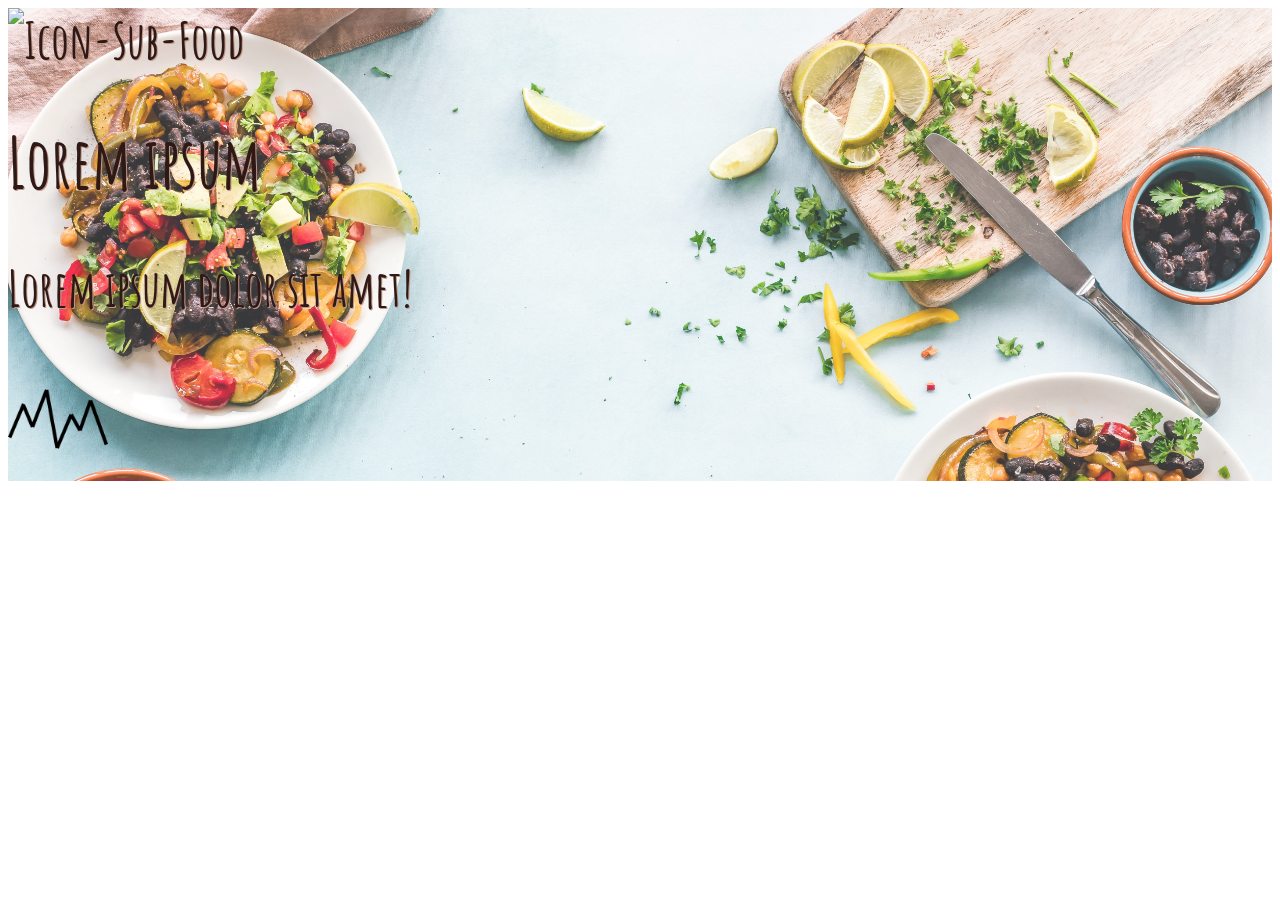
==== index.html @ 1dc1c9e0 "first commit" ====
<!doctype html>
<html lang="en" class="h-100">

  <head>
    <meta charset="UTF-8">
    <meta http-equiv="X-UA-Compatible" content="IE=edge">
    <meta name="viewport" content="width=device-width, initial-scale=1.0">
    <title>Cover</title>
    <!-- Google Fonts-->
    <link rel="preconnect" href="https://fonts.googleapis.com">
    <link rel="preconnect" href="https://fonts.gstatic.com" crossorigin>
    <link href="https://fonts.googleapis.com/css2?family=Amatic+SC:wght@400;700&family=Indie+Flower&family=Roboto:wght@100;400;700&display=swap" rel="stylesheet">
    <!-- CSS -->
    <link rel="stylesheet" href="index.css" >
    <!-- Bootstrap 5 -->
    <link href="https://cdn.jsdelivr.net/npm/bootstrap@5.0.2/dist/css/bootstrap.min.css" rel="stylesheet" integrity="sha384-EVSTQN3/azprG1Anm3QDgpJLIm9Nao0Yz1ztcQTwFspd3yD65VohhpuuCOmLASjC" crossorigin="anonymous">
    <!--Animate CSS-->
    <link rel="stylesheet" href="https://cdnjs.cloudflare.com/ajax/libs/animate.css/4.1.1/animate.min.css"/>
  </head>

  <body class="d-flex h-100 text-center">
    <div class="container-lg text-cover ">
      <img src="/img/icon-sub-food.png" class="rounded mx-auto d-block img-icon-cover" alt="Icon-Sub-Food">  
      <h1>Lorem ipsum</h1>
      <p>Lorem ipsum dolor sit amet!</p>
      <img src="/img/icon-botton-food.png" class="rounded mx-auto d-block img-icon-cover" alt="Icon-Sub-Food">        
    
      <footer class="mt-auto text-white-50">

      </footer>
    </div>
  </body>

</html>
---- index.css ----
/* Body */
body {
  position: relative; 
}

body::before {
  /* Apply opacity effect - "background-image" */
  position: absolute;
  content: "";
  top: 0px;
  right: 0px;
  bottom: 0px;
  left: 0px;
  /* "background-image" */
  background-image: url(/img/food-cover.jpg);
  background-size: cover;
  background-color: #040f13;
  opacity: 0.8;
}

.img-icon-cover {
  position: relative;
  width: 100px;
  height: auto;
}

/* Cover */
.text-cover {
  position: relative; /* Override background-image opacity */
  font-family: 'Amatic SC', cursive;
  font-weight: 600;
  font-size: 50px;
  color: #2e1916 !important;
  text-shadow: 1px 1px #bf9788 !important;
}

.text-cover h1 {
  font-size: 70px;
  font-weight: 800;
}

.text-cover p {
  /* Animation CSS */
  animation: rubberBand;
  animation-duration: 5s;
}
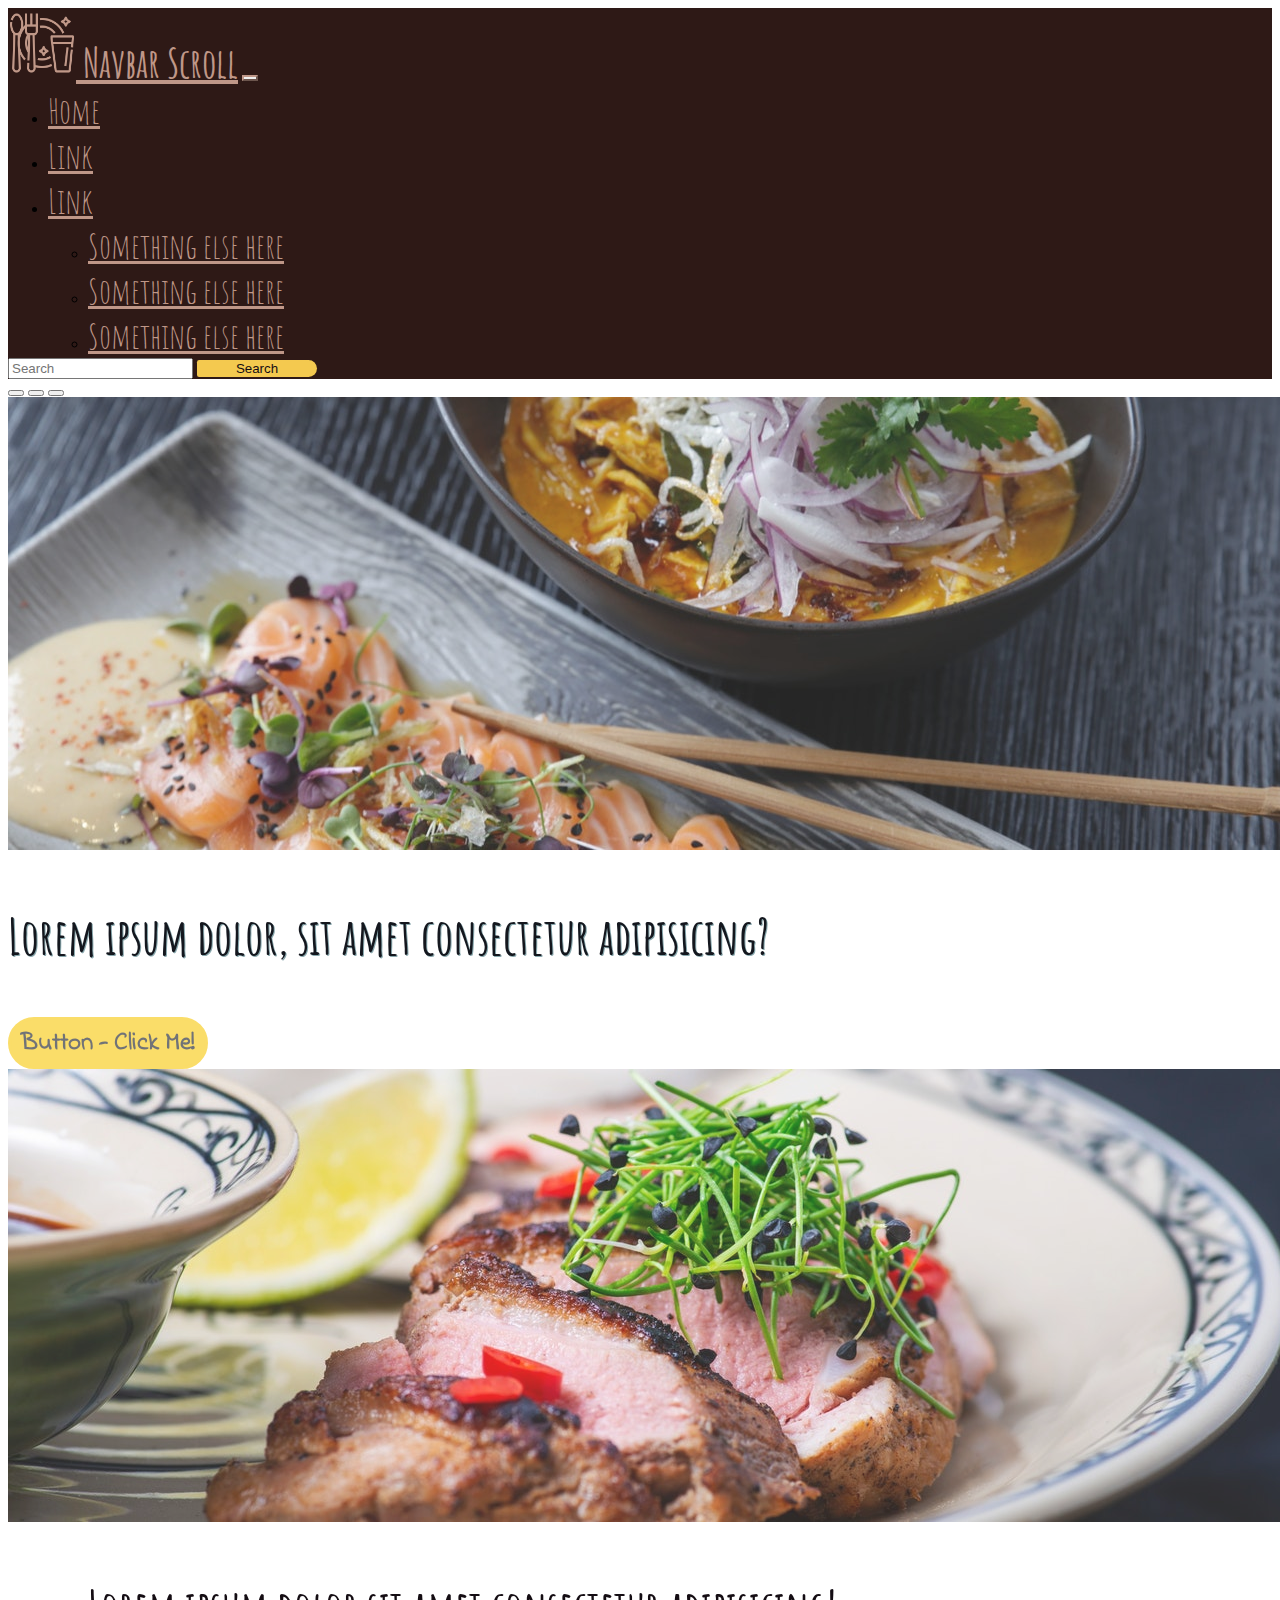
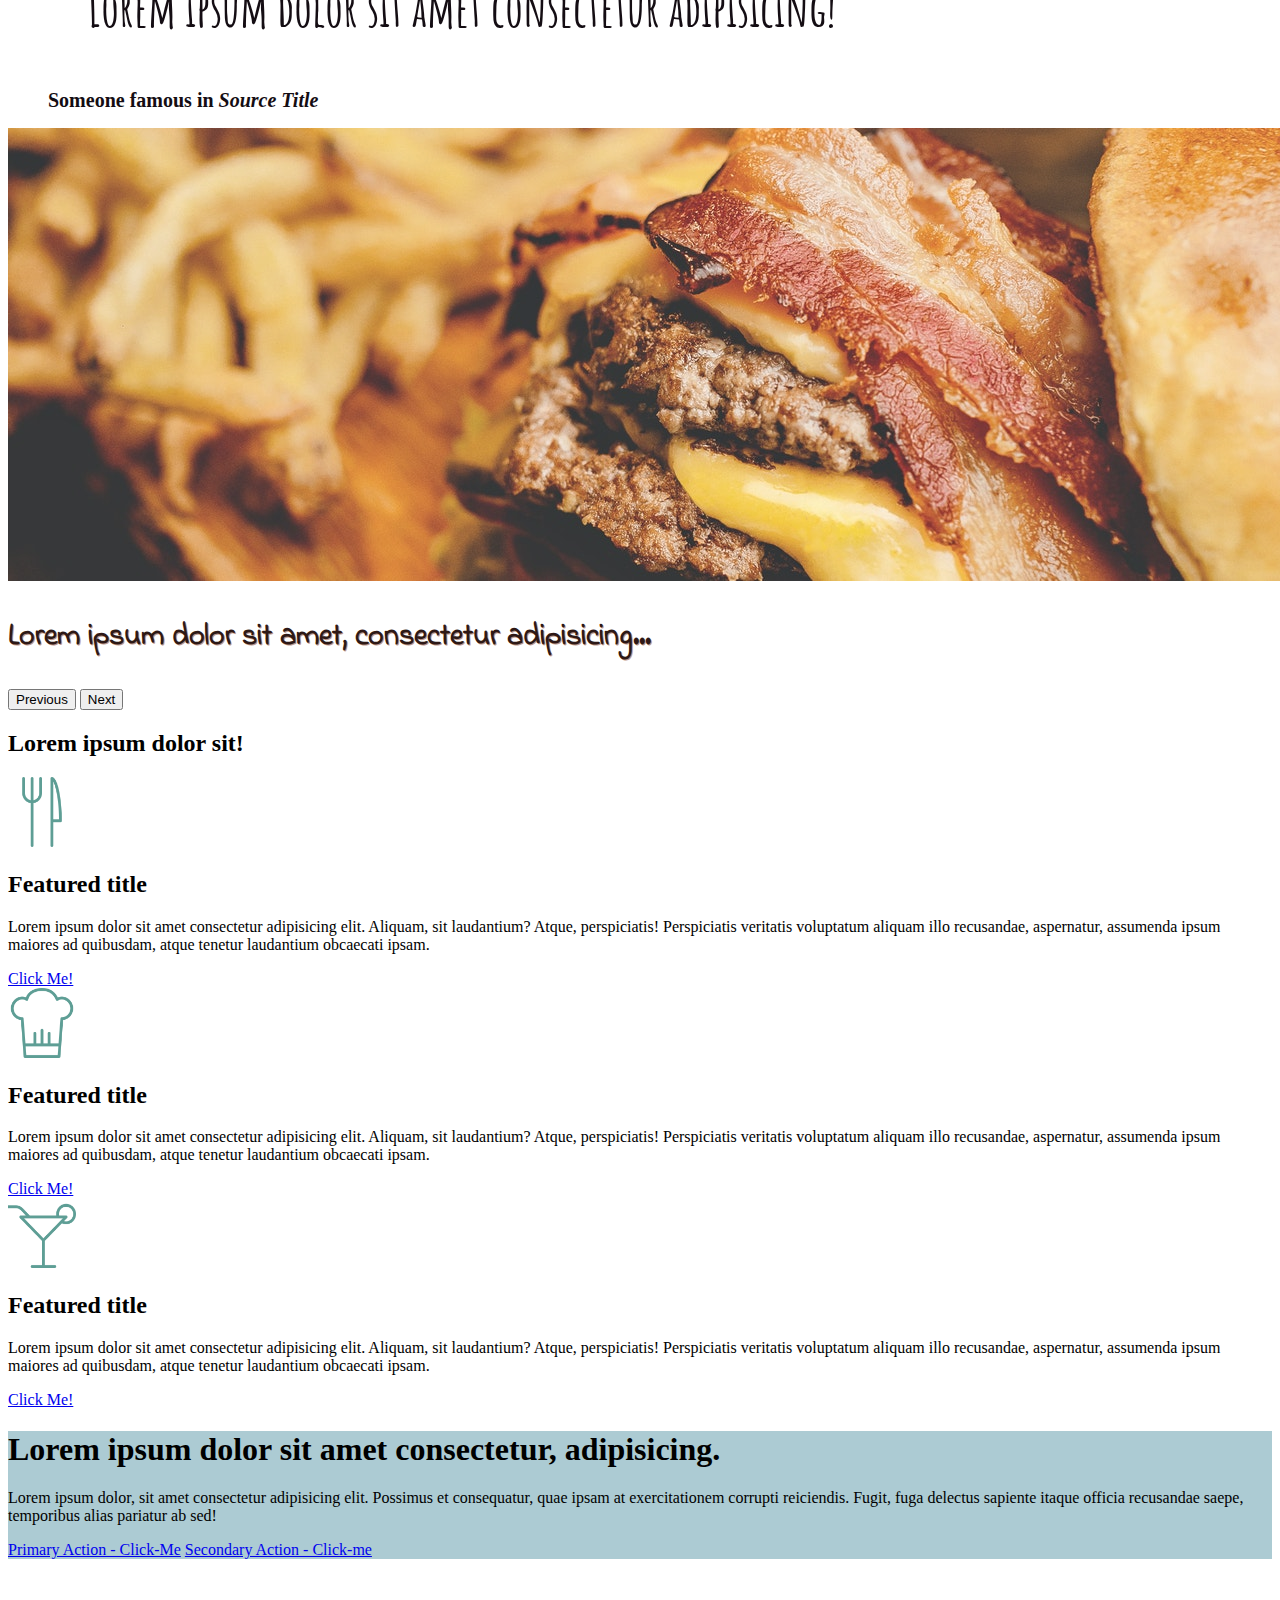
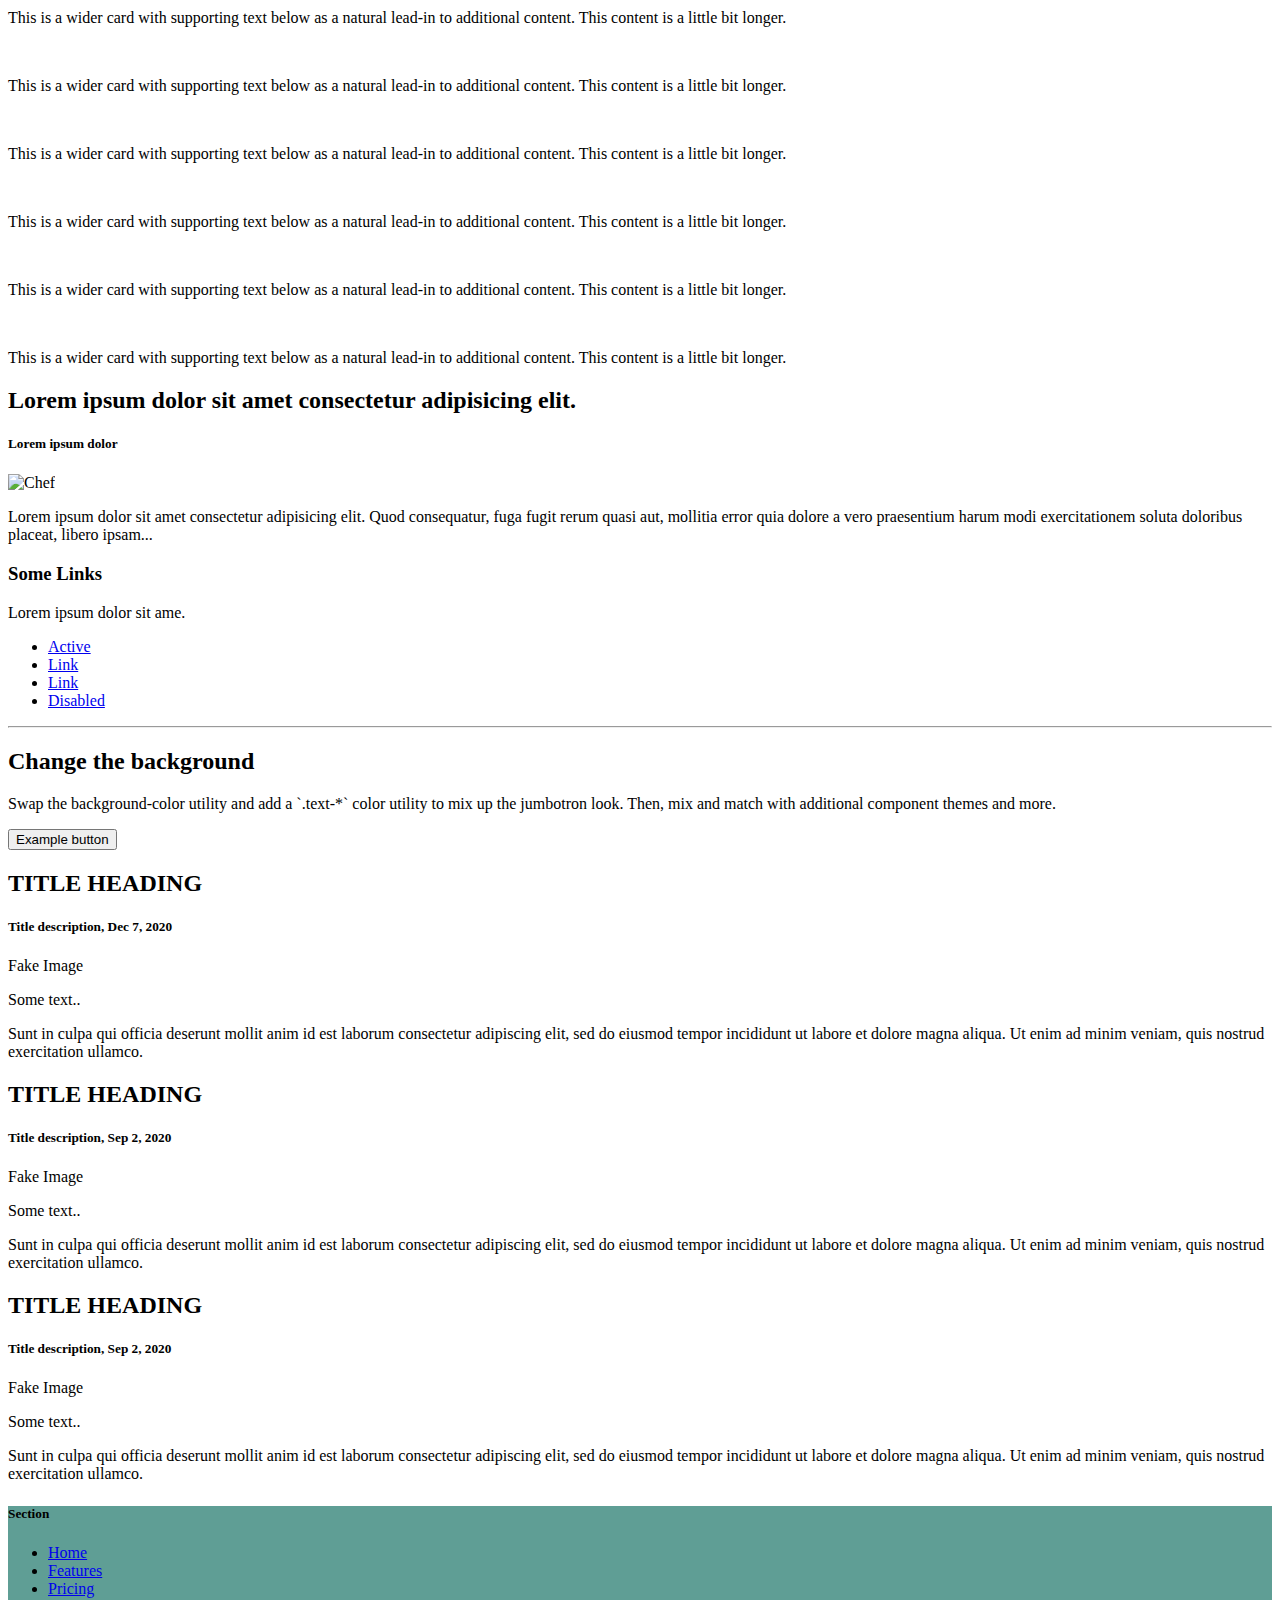
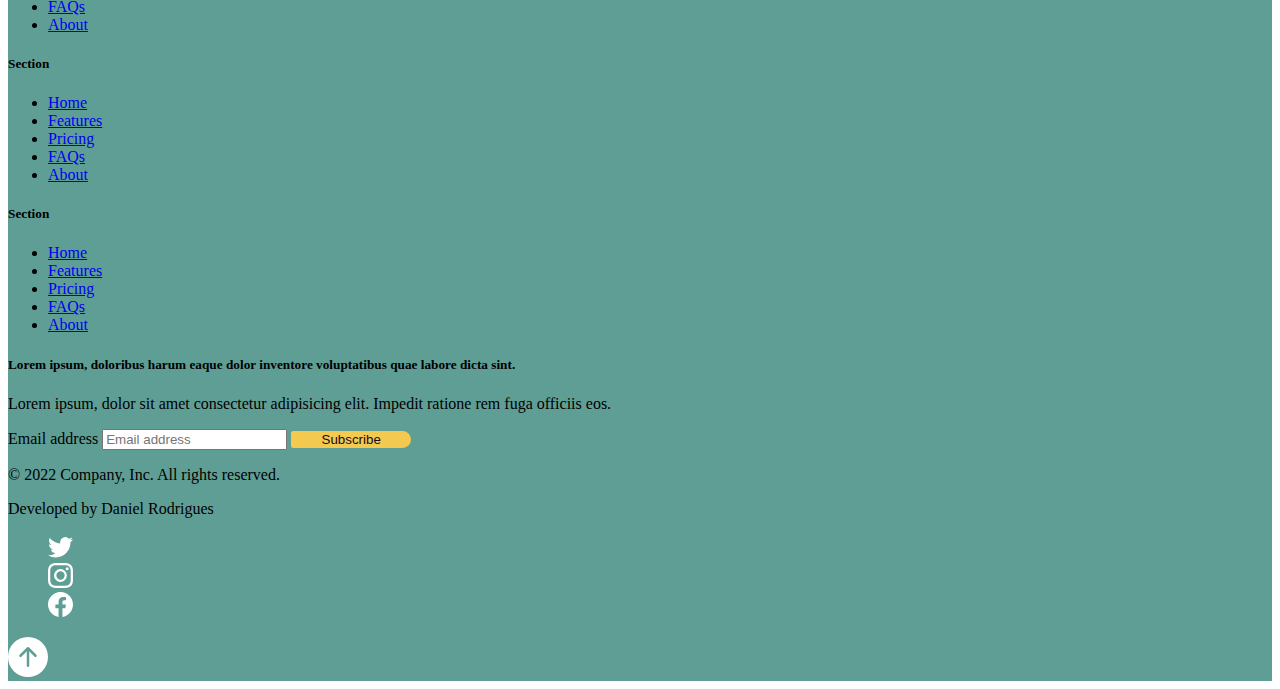
==== commit f7ee3ae5: "new columns" ====
--- a/index.html
+++ b/index.html
@@ -1,34 +1,376 @@
-<!doctype html>
-<html lang="en" class="h-100">
-
-  <head>
-    <meta charset="UTF-8">
-    <meta http-equiv="X-UA-Compatible" content="IE=edge">
-    <meta name="viewport" content="width=device-width, initial-scale=1.0">
-    <title>Cover</title>
-    <!-- Google Fonts-->
-    <link rel="preconnect" href="https://fonts.googleapis.com">
-    <link rel="preconnect" href="https://fonts.gstatic.com" crossorigin>
-    <link href="https://fonts.googleapis.com/css2?family=Amatic+SC:wght@400;700&family=Indie+Flower&family=Roboto:wght@100;400;700&display=swap" rel="stylesheet">
-    <!-- CSS -->
-    <link rel="stylesheet" href="index.css" >
-    <!-- Bootstrap 5 -->
-    <link href="https://cdn.jsdelivr.net/npm/bootstrap@5.0.2/dist/css/bootstrap.min.css" rel="stylesheet" integrity="sha384-EVSTQN3/azprG1Anm3QDgpJLIm9Nao0Yz1ztcQTwFspd3yD65VohhpuuCOmLASjC" crossorigin="anonymous">
-    <!--Animate CSS-->
-    <link rel="stylesheet" href="https://cdnjs.cloudflare.com/ajax/libs/animate.css/4.1.1/animate.min.css"/>
-  </head>
-
-  <body class="d-flex h-100 text-center">
-    <div class="container-lg text-cover ">
-      <img src="/img/icon-sub-food.png" class="rounded mx-auto d-block img-icon-cover" alt="Icon-Sub-Food">  
-      <h1>Lorem ipsum</h1>
-      <p>Lorem ipsum dolor sit amet!</p>
-      <img src="/img/icon-botton-food.png" class="rounded mx-auto d-block img-icon-cover" alt="Icon-Sub-Food">        
+<!DOCTYPE html>
+<html lang="en">
+
+<head>
+  <meta charset="UTF-8">
+  <meta http-equiv="X-UA-Compatible" content="IE=edge">
+  <meta name="viewport" content="width=device-width, initial-scale=1.0">
+  <title>Home</title>
+  <!-- Google Fonts-->
+  <link rel="preconnect" href="https://fonts.googleapis.com">
+  <link rel="preconnect" href="https://fonts.gstatic.com" crossorigin>
+  <link href="https://fonts.googleapis.com/css2?family=Amatic+SC:wght@400;700&family=Indie+Flower&display=swap" rel="stylesheet">
+  <!--CSS-->
+  <link rel="stylesheet" href="index.css">
+  <!-- Bootstrap 5 -->
+  <link href="https://cdn.jsdelivr.net/npm/bootstrap@5.0.2/dist/css/bootstrap.min.css" rel="stylesheet" integrity="sha384-EVSTQN3/azprG1Anm3QDgpJLIm9Nao0Yz1ztcQTwFspd3yD65VohhpuuCOmLASjC" crossorigin="anonymous">
+  <!-- Bootstrap Icons -->
+  <link rel="stylesheet" href="https://cdn.jsdelivr.net/npm/bootstrap-icons@1.8.3/font/bootstrap-icons.css">
+  <!--Animate CSS-->
+  <link rel="stylesheet" href="https://cdnjs.cloudflare.com/ajax/libs/animate.css/4.1.1/animate.min.css"/>
+</head>
+
+<body>
+  <!-- Nav -->
+  <nav class="navbar navbar-expand-lg">
+    <div class="container-fluid">
+      <a class="navbar-brand" href="#">
+        <img src="/img/icon-top-food.png" alt="Icon-Food" class="logo-nav-color" width="68" height="70">
+      </a>
+      <a class="navbar-brand" href="#">Navbar Scroll</a>
+      <button class="navbar-toggler" type="button" data-bs-toggle="collapse" data-bs-target="#navbarScroll" aria-controls="navbarScroll" aria-expanded="false" aria-label="Toggle navigation">
+        <span class="navbar-toggler-icon"></span>
+      </button>
+      <div class="collapse navbar-collapse" id="navbarScroll">
+        <ul class="navbar-nav me-auto my-2 my-lg-0 navbar-nav-scroll" style="--bs-scroll-height: 500px;">
+          <li class="nav-item">
+            <a class="nav-link" aria-current="page" href="#">Home</a>
+          </li>
+          <li class="nav-item">
+            <a class="nav-link" href="#">Link</a>
+          </li>
+          <li class="nav-item dropdown">
+            <a class="nav-link dropdown-toggle" href="#" id="navbarScrollingDropdown" role="button" data-bs-toggle="dropdown" aria-expanded="false">
+              Link
+            </a>
+            <ul class="dropdown-menu" aria-labelledby="navbarScrollingDropdown">
+              <li><a class="dropdown-item" href="#">Something else here</a></li>
+              <li><a class="dropdown-item" href="#">Something else here</a></li>
+              <li><a class="dropdown-item" href="#">Something else here</a></li>
+            </ul>
+          </li>
+        </ul>
+        <form class="d-flex">
+          <input class="form-control me-2" type="search" placeholder="Search" aria-label="Search">
+          <button class="btn-nav" type="submit">Search</button>
+        </form>
+      </div>
+    </div>
+  </nav>
+
+  <!-- Carousel -->
+  <div id="carouselExampleCaptions" class="carousel slide" data-bs-ride="false">
+    <div class="carousel-indicators">
+      <button type="button" data-bs-target="#carouselExampleCaptions" data-bs-slide-to="0" class="active" aria-current="true" aria-label="Slide 1"></button>
+      <button type="button" data-bs-target="#carouselExampleCaptions" data-bs-slide-to="1" aria-label="Slide 2"></button>
+      <button type="button" data-bs-target="#carouselExampleCaptions" data-bs-slide-to="2" aria-label="Slide 3"></button>
+    </div>
+    <div class="carousel-inner">
+      <div class="carousel-item active" data-bs-interval="8000">
+        <img src="/img/food-1.jpg" class="d-block w-100 img-carousel" alt="Food-1">
+        <div class="carousel-caption d-none d-md-block text-start text-carousel-1">
+          <p>Lorem ipsum dolor, sit amet consectetur adipisicing?</p>
+          <!-- Animate Css -->
+          <button type="button" class="button-carousel">
+            Button - Click Me!
+          </button>
+        </div>
+      </div>
+      <div class="carousel-item"  data-bs-interval="8000">
+        <img src="/img/food-2.jpg" class="d-block w-100 img-carousel" alt="Food-2">
+        <!-- Animate Css -->
+      </figure>
+      <div class="carousel-caption d-none d-md-block text-carousel-2">
+          <figure class="text-center">
+            <blockquote class="blockquote">
+              <p>Lorem ipsum dolor sit amet consectetur adipisicing!</p>
+            </blockquote>
+            <figcaption class="blockquote-footer">
+              Someone famous in <cite title="Source Title">Source Title</cite>
+            </figcaption>
+        </div>
+      </div>
+      <div class="carousel-item" data-bs-interval="8000">
+        <img src="/img/food-3.jpg" class="d-block w-100 img-carousel" alt="Food-3">
+        <!-- Animate Css -->
+        <div class="carousel-caption d-none d-md-block text-end text-carousel-3">
+          <p>Lorem ipsum dolor sit amet, consectetur adipisicing...</p>  
+        </div>
+      </div>
+    </div>
+    <button class="carousel-control-prev" type="button" data-bs-target="#carouselExampleCaptions" data-bs-slide="prev">
+      <span class="carousel-control-prev-icon" aria-hidden="true"></span>
+      <span class="visually-hidden">Previous</span>
+    </button>
+    <button class="carousel-control-next" type="button" data-bs-target="#carouselExampleCaptions" data-bs-slide="next">
+      <span class="carousel-control-next-icon" aria-hidden="true"></span>
+      <span class="visually-hidden">Next</span>
+    </button>
+  </div>
+
+  <main>
+    <!-- Animate Css -->
+    <div class="container px-4 py-5 animation-column">
+      <h2 class="pb-2 border-bottom">Lorem ipsum dolor sit!</h2>
+      <div class="row g-4 py-5 row-cols-1 row-cols-lg-3">
+        <div class="col d-flex align-items-start">
+          <div class="icon-square bg-light text-dark d-inline-flex align-items-center justify-content-center fs-4 flex-shrink-0 me-3">
+            <img src="/img/knife-icon.png" alt="Knife" class="icon-column-color" width="68" height="70">
+          </div>
+          <div>
+            <h2>Featured title</h2>
+            <p>Lorem ipsum dolor sit amet consectetur adipisicing elit. Aliquam, sit laudantium? Atque, perspiciatis! Perspiciatis veritatis voluptatum aliquam illo recusandae, aspernatur, assumenda ipsum maiores ad quibusdam, atque tenetur laudantium obcaecati ipsam.</p>
+            
+            <a href="#" class="btn btn-warning">
+              Click Me!
+            </a>
+          </div>
+        </div>
+        <div class="col d-flex align-items-start">
+          <div class="icon-square bg-light text-dark d-inline-flex align-items-center justify-content-center fs-4 flex-shrink-0 me-3">
+          <img src="/img/chef-icon.png" alt="Cocktail" class="icon-column-color" width="68" height="70">
+          </div>
+          <div>
+            <h2>Featured title</h2>
+            <p>Lorem ipsum dolor sit amet consectetur adipisicing elit. Aliquam, sit laudantium? Atque, perspiciatis! Perspiciatis veritatis voluptatum aliquam illo recusandae, aspernatur, assumenda ipsum maiores ad quibusdam, atque tenetur laudantium obcaecati ipsam.</p>
+            <a href="#" class="btn btn-warning">
+              Click Me!
+            </a>
+          </div>
+        </div>
+        <div class="col d-flex align-items-start">
+          <div class="icon-square bg-light text-dark d-inline-flex align-items-center justify-content-center fs-4 flex-shrink-0 me-3">
+            <img src="/img/cocktail-icon.png" alt="Knife" class="icon-column-color" width="68" height="70">
+          </div>
+          <div>
+            <h2>Featured title</h2>
+            <p>Lorem ipsum dolor sit amet consectetur adipisicing elit. Aliquam, sit laudantium? Atque, perspiciatis! Perspiciatis veritatis voluptatum aliquam illo recusandae, aspernatur, assumenda ipsum maiores ad quibusdam, atque tenetur laudantium obcaecati ipsam.</p>
+            <a href="#" class="btn btn-warning">
+              Click Me!
+            </a>
+          </div>
+        </div>
+      </div>
+    </div>
+
+    <section class="py-5 text-center container-fluid section-bg">
+      <div class="row py-lg-5">
+        <div class="col-lg-6 col-md-8 mx-auto">
+          <h1 class="fw-light">Lorem ipsum dolor sit amet consectetur, adipisicing.</h1>
+          <p class="lead text-muted">Lorem ipsum dolor, sit amet consectetur adipisicing elit. Possimus et consequatur, quae ipsam at exercitationem corrupti reiciendis. Fugit, fuga delectus sapiente itaque officia recusandae saepe, temporibus alias pariatur ab sed!</p>
+          <p>
+            <a href="#" class="btn btn-primary my-2">Primary Action - Click-Me</a>
+            <a href="#" class="btn btn-secondary my-2">Secondary Action - Click-me</a>
+          </p>
+        </div>
+      </div>
+    </section>
+
+    <div class="album py-5 bg-light">
+      <div class="container">
+
+        <div class="row row-cols-1 row-cols-sm-2 row-cols-md-3 g-3">
+          <div class="col">
+            <div class="card shadow-sm">
+              <img src="https://images.pexels.com/photos/4877842/pexels-photo-4877842.jpeg?auto=compress&cs=tinysrgb&w=600&lazy=load" alt="">
+
+              <div class="card-body">
+                <p class="card-text">This is a wider card with supporting text below as a natural lead-in to additional content. This content is a little bit longer.</p>
+              </div>
+            </div>
+          </div>
+          <div class="col">
+            <div class="card shadow-sm">
+              <img src="https://images.pexels.com/photos/6213687/pexels-photo-6213687.jpeg?auto=compress&cs=tinysrgb&w=600&lazy=load" alt="">
+
+              <div class="card-body">
+                <p class="card-text">This is a wider card with supporting text below as a natural lead-in to additional content. This content is a little bit longer.</p>
+              </div>
+            </div>
+          </div>
+          <div class="col">
+            <div class="card shadow-sm">
+              <img src="https://images.pexels.com/photos/2878741/pexels-photo-2878741.jpeg?auto=compress&cs=tinysrgb&w=600&lazy=load" alt="">
+
+              <div class="card-body">
+                <p class="card-text">This is a wider card with supporting text below as a natural lead-in to additional content. This content is a little bit longer.</p>
+              </div>
+            </div>
+          </div>
+
+          <div class="col">
+            <div class="card shadow-sm">
+              <img src="https://images.pexels.com/photos/2403391/pexels-photo-2403391.jpeg?auto=compress&cs=tinysrgb&w=1260&h=750&dpr=1" alt="">
+
+              <div class="card-body">
+                <p class="card-text">This is a wider card with supporting text below as a natural lead-in to additional content. This content is a little bit longer.</p>
+              </div>
+            </div>
+          </div>
+          <div class="col">
+            <div class="card shadow-sm">
+              <img src="https://images.pexels.com/photos/3434523/pexels-photo-3434523.jpeg?auto=compress&cs=tinysrgb&w=600&lazy=load" alt="">
+
+              <div class="card-body">
+                <p class="card-text">This is a wider card with supporting text below as a natural lead-in to additional content. This content is a little bit longer.</p>
+              </div>
+            </div>
+          </div>
+          <div class="col">
+            <div class="card shadow-sm">
+              <img src="https://images.pexels.com/photos/6150926/pexels-photo-6150926.jpeg?auto=compress&cs=tinysrgb&w=600&lazy=load" alt="">
+
+              <div class="card-body">
+                <p class="card-text">This is a wider card with supporting text below as a natural lead-in to additional content. This content is a little bit longer.</p>
+              </div>
+            </div>
+          </div>
+        </div>
+      </div>
+    </div>
+    <div class="container mt-5">
+      <div class="row">
+        <div class="col-sm-4">
+          <h2>Lorem ipsum dolor sit amet consectetur adipisicing elit. </h2>
+          <h5>Lorem ipsum dolor </h5>
+          <div class="fakeimg">
+            <img class="img-fluid mx-auto d-block" src="https://images.pexels.com/photos/3814446/pexels-photo-3814446.jpeg?auto=compress&cs=tinysrgb&w=400" alt="Chef">
+          </div>
+          <p>Lorem ipsum dolor sit amet consectetur adipisicing elit. Quod consequatur, fuga fugit rerum quasi aut, mollitia error quia dolore a vero praesentium harum modi exercitationem soluta doloribus placeat, libero ipsam...</p>
+          <h3 class="mt-4">Some Links</h3>
+          <p>Lorem ipsum dolor sit ame.</p>
+          <ul class="nav nav-pills flex-column">
+            <li class="nav-item">
+              <a class="nav-link active" href="#">Active</a>
+            </li>
+            <li class="nav-item">
+              <a class="nav-link" href="#">Link</a>
+            </li>
+            <li class="nav-item">
+              <a class="nav-link" href="#">Link</a>
+            </li>
+            <li class="nav-item">
+              <a class="nav-link disabled" href="#">Disabled</a>
+            </li>
+          </ul>
+          <hr class="d-sm-none">
+        </div>
+        <div class="col-sm-8">
+          <div class="p-5 text-white bg-dark rounded-3">
+            <h2>Change the background</h2>
+            <p>Swap the background-color utility and add a `.text-*` color utility to mix up the jumbotron look. Then, mix and match with additional component themes and more.</p>
+            <button class="btn btn-outline-light" type="button">Example button</button>
+          </div>
+          
+          <h2>TITLE HEADING</h2>
+          <h5>Title description, Dec 7, 2020</h5>
+          <div class="fakeimg">Fake Image</div>
+          <p>Some text..</p>
+          <p>Sunt in culpa qui officia deserunt mollit anim id est laborum consectetur adipiscing elit, sed do eiusmod tempor incididunt ut labore et dolore magna aliqua. Ut enim ad minim veniam, quis nostrud exercitation ullamco.</p>
+          
+          <h2 class="mt-5">TITLE HEADING</h2>
+          <h5>Title description, Sep 2, 2020</h5>
+          <div class="fakeimg">Fake Image</div>
+          <p>Some text..</p>
+          <p>Sunt in culpa qui officia deserunt mollit anim id est laborum consectetur adipiscing elit, sed do eiusmod tempor incididunt ut labore et dolore magna aliqua. Ut enim ad minim veniam, quis nostrud exercitation ullamco.</p>
+          
+          <h2 class="mt-5">TITLE HEADING</h2>
+          <h5>Title description, Sep 2, 2020</h5>
+          <div class="fakeimg">Fake Image</div>
+          <p>Some text..</p>
+          <p>Sunt in culpa qui officia deserunt mollit anim id est laborum consectetur adipiscing elit, sed do eiusmod tempor incididunt ut labore et dolore magna aliqua. Ut enim ad minim veniam, quis nostrud exercitation ullamco.</p>
+        </div>
+      </div>
+    </div>
+  </main>
+
+  <!-- Footer -->
+  <footer class="footer-bg text-white">
+    <div class="container">
+      <footer class="py-5">
+        <div class="row">
+          <div class="col-6 col-md-2 mb-3">
+            <h5>Section</h5>
+            <ul class="nav flex-column">
+              <li class="nav-item mb-2"><a href="#" class="nav-link p-0 text-white">Home</a></li>
+              <li class="nav-item mb-2"><a href="#" class="nav-link p-0 text-white">Features</a></li>
+              <li class="nav-item mb-2"><a href="#" class="nav-link p-0 text-white">Pricing</a></li>
+              <li class="nav-item mb-2"><a href="#" class="nav-link p-0 text-white">FAQs</a></li>
+              <li class="nav-item mb-2"><a href="#" class="nav-link p-0 text-white">About</a></li>
+            </ul>
+          </div>
     
-      <footer class="mt-auto text-white-50">
-
-      </footer>
-    </div>
-  </body>
-
-</html>
+          <div class="col-6 col-md-2 mb-3">
+            <h5>Section</h5>
+            <ul class="nav flex-column">
+              <li class="nav-item mb-2"><a href="#" class="nav-link p-0 text-white">Home</a></li>
+              <li class="nav-item mb-2"><a href="#" class="nav-link p-0 text-white">Features</a></li>
+              <li class="nav-item mb-2"><a href="#" class="nav-link p-0 text-white">Pricing</a></li>
+              <li class="nav-item mb-2"><a href="#" class="nav-link p-0 text-white">FAQs</a></li>
+              <li class="nav-item mb-2"><a href="#" class="nav-link p-0 text-white">About</a></li>
+            </ul>
+          </div>
+    
+          <div class="col-6 col-md-2 mb-3">
+            <h5>Section</h5>
+            <ul class="nav flex-column">
+              <li class="nav-item mb-2"><a href="#" class="nav-link p-0 text-white">Home</a></li>
+              <li class="nav-item mb-2"><a href="#" class="nav-link p-0 text-white">Features</a></li>
+              <li class="nav-item mb-2"><a href="#" class="nav-link p-0 text-white">Pricing</a></li>
+              <li class="nav-item mb-2"><a href="#" class="nav-link p-0 text-white">FAQs</a></li>
+              <li class="nav-item mb-2"><a href="#" class="nav-link p-0 text-white">About</a></li>
+            </ul>
+          </div>
+    
+          <div class="col-md-5 offset-md-1 mb-3">
+            <form>
+              <h5>Lorem ipsum, doloribus harum eaque dolor inventore voluptatibus quae labore dicta sint.</h5>
+              <p>Lorem ipsum, dolor sit amet consectetur adipisicing elit. Impedit ratione rem fuga officiis eos.</p>
+              <div class="d-flex flex-column flex-sm-row w-100 gap-2">
+                <label for="newsletter1" class="visually-hidden">Email address</label>
+                <input id="newsletter1" type="text" class="form-control" placeholder="Email address">
+                <button class="btn-footer" type="button">Subscribe</button>
+              </div>
+            </form>
+          </div>
+        </div>
+        
+        <div class="d-flex flex-column flex-sm-row justify-content-between py-4 my-4 border-top">
+          <p>&copy; 2022 Company, Inc. All rights reserved.</p>          
+          <div class="d-flex"><p>Developed by Daniel Rodrigues</p></div>
+          <ul class="d-flex list-unstyled">
+              <li class="ms-3" style="list-style-type:none;">
+                <a href="#">
+                  <svg xmlns="http://www.w3.org/2000/svg" width="25" height="25" fill="white" class="bi bi-twitter" viewBox="0 0 16 16">
+                    <path d="M5.026 15c6.038 0 9.341-5.003 9.341-9.334 0-.14 0-.282-.006-.422A6.685 6.685 0 0 0 16 3.542a6.658 6.658 0 0 1-1.889.518 3.301 3.301 0 0 0 1.447-1.817 6.533 6.533 0 0 1-2.087.793A3.286 3.286 0 0 0 7.875 6.03a9.325 9.325 0 0 1-6.767-3.429 3.289 3.289 0 0 0 1.018 4.382A3.323 3.323 0 0 1 .64 6.575v.045a3.288 3.288 0 0 0 2.632 3.218 3.203 3.203 0 0 1-.865.115 3.23 3.23 0 0 1-.614-.057 3.283 3.283 0 0 0 3.067 2.277A6.588 6.588 0 0 1 .78 13.58a6.32 6.32 0 0 1-.78-.045A9.344 9.344 0 0 0 5.026 15z"/>
+                  </svg>
+                </a>  
+              </li>
+              <li class="ms-3" style="list-style-type:none">
+                <a href="#">
+                  <svg xmlns="http://www.w3.org/2000/svg" width="25" height="25" fill="white" class="bi bi-twitter" viewBox="0 0 16 16">
+                    <path d="M8 0C5.829 0 5.556.01 4.703.048 3.85.088 3.269.222 2.76.42a3.917 3.917 0 0 0-1.417.923A3.927 3.927 0 0 0 .42 2.76C.222 3.268.087 3.85.048 4.7.01 5.555 0 5.827 0 8.001c0 2.172.01 2.444.048 3.297.04.852.174 1.433.372 1.942.205.526.478.972.923 1.417.444.445.89.719 1.416.923.51.198 1.09.333 1.942.372C5.555 15.99 5.827 16 8 16s2.444-.01 3.298-.048c.851-.04 1.434-.174 1.943-.372a3.916 3.916 0 0 0 1.416-.923c.445-.445.718-.891.923-1.417.197-.509.332-1.09.372-1.942C15.99 10.445 16 10.173 16 8s-.01-2.445-.048-3.299c-.04-.851-.175-1.433-.372-1.941a3.926 3.926 0 0 0-.923-1.417A3.911 3.911 0 0 0 13.24.42c-.51-.198-1.092-.333-1.943-.372C10.443.01 10.172 0 7.998 0h.003zm-.717 1.442h.718c2.136 0 2.389.007 3.232.046.78.035 1.204.166 1.486.275.373.145.64.319.92.599.28.28.453.546.598.92.11.281.24.705.275 1.485.039.843.047 1.096.047 3.231s-.008 2.389-.047 3.232c-.035.78-.166 1.203-.275 1.485a2.47 2.47 0 0 1-.599.919c-.28.28-.546.453-.92.598-.28.11-.704.24-1.485.276-.843.038-1.096.047-3.232.047s-2.39-.009-3.233-.047c-.78-.036-1.203-.166-1.485-.276a2.478 2.478 0 0 1-.92-.598 2.48 2.48 0 0 1-.6-.92c-.109-.281-.24-.705-.275-1.485-.038-.843-.046-1.096-.046-3.233 0-2.136.008-2.388.046-3.231.036-.78.166-1.204.276-1.486.145-.373.319-.64.599-.92.28-.28.546-.453.92-.598.282-.11.705-.24 1.485-.276.738-.034 1.024-.044 2.515-.045v.002zm4.988 1.328a.96.96 0 1 0 0 1.92.96.96 0 0 0 0-1.92zm-4.27 1.122a4.109 4.109 0 1 0 0 8.217 4.109 4.109 0 0 0 0-8.217zm0 1.441a2.667 2.667 0 1 1 0 5.334 2.667 2.667 0 0 1 0-5.334z"/>
+                  </svg>
+                </a>  
+              </li>
+              <li class="ms-3" style="list-style-type:none">
+                <a href="#">
+                  <svg xmlns="http://www.w3.org/2000/svg" width="25" height="25" fill="white" class="bi bi-twitter" viewBox="0 0 16 16">
+                    <path d="M16 8.049c0-4.446-3.582-8.05-8-8.05C3.58 0-.002 3.603-.002 8.05c0 4.017 2.926 7.347 6.75 7.951v-5.625h-2.03V8.05H6.75V6.275c0-2.017 1.195-3.131 3.022-3.131.876 0 1.791.157 1.791.157v1.98h-1.009c-.993 0-1.303.621-1.303 1.258v1.51h2.218l-.354 2.326H9.25V16c3.824-.604 6.75-3.934 6.75-7.951z"/>
+                  </svg>
+                </a>  
+              </li>
+            </ul>
+        </div>
+        <div class="d-flex justify-content-start">
+          <a href="#"><svg xmlns="http://www.w3.org/2000/svg" width="40" height="40" fill="white" class="bi bi-arrow-up-circle-fill" viewBox="0 0 16 16">
+            <path d="M16 8A8 8 0 1 0 0 8a8 8 0 0 0 16 0zm-7.5 3.5a.5.5 0 0 1-1 0V5.707L5.354 7.854a.5.5 0 1 1-.708-.708l3-3a.5.5 0 0 1 .708 0l3 3a.5.5 0 0 1-.708.708L8.5 5.707V11.5z"/>
+          </svg></a>
+        </div>
+    </div>
+  </footer>
+
+  <!-- Bootstrap 5 -->
+  <script src="https://cdn.jsdelivr.net/npm/bootstrap@5.0.2/dist/js/bootstrap.bundle.min.js" integrity="sha384-MrcW6ZMFYlzcLA8Nl+NtUVF0sA7MsXsP1UyJoMp4YLEuNSfAP+JcXn/tWtIaxVXM" crossorigin="anonymous"></script>  
+</body>
+</html>--- a/index.css
+++ b/index.css
@@ -1,47 +1,188 @@
-/* Body */
-body {
-  position: relative; 
+/* Navbar */
+.navbar {
+  background: #2e1916;
 }
 
-body::before {
-  /* Apply opacity effect - "background-image" */
-  position: absolute;
-  content: "";
-  top: 0px;
-  right: 0px;
-  bottom: 0px;
-  left: 0px;
-  /* "background-image" */
-  background-image: url(/img/food-cover.jpg);
-  background-size: cover;
-  background-color: #040f13;
-  opacity: 0.8;
+.logo-nav-color {
+  /* Reference: #bf9788 */
+  filter: invert(69%) sepia(31%) saturate(333%) hue-rotate(331deg) brightness(89%) contrast(80%);
 }
 
-.img-icon-cover {
-  position: relative;
-  width: 100px;
-  height: auto;
+.logo-nav-color:hover {
+  /* Reference: #f4c94f */
+  filter: invert(90%) sepia(47%) saturate(4400%) hue-rotate(318deg) brightness(103%) contrast(91%);;
 }
 
-/* Cover */
-.text-cover {
-  position: relative; /* Override background-image opacity */
+a.navbar-brand {
+  font-family: 'Amatic SC', cursive;
+  color: #bf9788;
+  font-size: 40px;
+  font-weight: 800;
+}
+
+a.navbar-brand:hover {
+  color: #f4c94f;
+}
+
+.navbar .navbar-nav {
+  margin: 0 auto;
+}
+
+.navbar .nav-item a {
+  font-family: 'Amatic SC', cursive;
+  color: #bf9788;
+  font-size: 35px;
+  font-weight: 500;
+}
+
+.nav-item a:hover  {
+  color: #f4c94f;
+}
+
+.navbar .dropdown-menu.show{
+  background-color: rgba(46, 25, 22, 0.8);
+  border: none;
+}
+
+.dropdown-item:hover {
+  background-color: rgba(0, 0, 0, 0.2) !important;  
+}
+
+.navbar-toggler-icon {
+  /* Button - Hamburguer */
+  background-image: url("data:image/svg+xml;charset=utf8,%3Csvg viewBox='0 0 32 32' xmlns='http://www.w3.org/2000/svg'%3E%3Cpath stroke='rgba(191, 151, 136, 1)' stroke-width='2' stroke-linecap='round' stroke-miterlimit='10' d='M4 8h24M4 16h24M4 24h24'/%3E%3C/svg%3E");
+}
+
+button.navbar-toggler {
+  /* Button - Hamburguer */
+  border-color: #bf9788;
+  box-shadow: none !important;
+}
+
+.btn-nav {
+  background-color:#f4c94f;
+  color: #140d13;
+  width: 120px;
+  border: none;
+  border-radius: 10px 40px 40px 10px;
+}
+
+.btn-nav:hover {
+  background-color:#eeb10b ;
+} 
+
+.btn-nav:active {
+  background-color: #b49130;
+  box-shadow: 3px 2px 2px #6e6b6e;
+  transform: scale(0.98);  
+}
+
+/* Carousel */
+.text-carousel-1 p {
   font-family: 'Amatic SC', cursive;
   font-weight: 600;
   font-size: 50px;
-  color: #2e1916 !important;
-  text-shadow: 1px 1px #bf9788 !important;
+  color: #14171e;
+  text-shadow: 1px 1px #89a8ae;
 }
 
-.text-cover h1 {
-  font-size: 70px;
-  font-weight: 800;
-}
-
-.text-cover p {
+.text-carousel-2 p {
+  font-family: 'Amatic SC', cursive;
+  font-weight: 600;
+  font-size: 50px;
+  color: #140d13;
   /* Animation CSS */
-  animation: rubberBand;
+  animation: fadeInDown;
   animation-duration: 5s;
 }
 
+.blockquote-footer {
+  color: #140d13 !important;
+  font-size: 20px !important;
+  font-weight: 600;
+  /* Animation CSS */
+  animation: fadeInDown;
+  animation-duration: 5s;
+}
+
+.text-carousel-3 p {
+  font-family: 'Indie Flower', cursive;
+  font-weight: 600;
+  font-size: 30px;
+  color: #2e1916;
+  text-shadow: 1px 1px #bf9788;
+  /* Animation CSS */
+  animation: bounceInRight;
+  animation-duration: 5s;
+}
+
+.img-carousel {
+  opacity: 0.85;
+}
+
+.button-carousel {
+  padding: 5px 10px;
+  border-radius: 40px;
+  border: solid 3px #f7c706;
+  color: #14171e;
+  background: #f7c706;
+  opacity: 0.6;
+  font-family: 'Indie Flower', cursive;
+  font-weight: 800; 
+  font-size: 25px;  
+  /* Animation CSS */
+  animation: bounceInLeft;
+  animation-duration: 4s;
+} 
+
+.button-carousel:hover {
+  opacity: 1.0;   
+}
+
+.button-carousel:active {
+  opacity: 0.5;
+  background: #f4c94f;
+  border: solid 3px #f4c94f;
+  box-shadow: 10px 5px 5px #14171e;
+  transform: scale(0.98) !important;
+} 
+
+/* Columns */
+.icon-column-color {
+  /* Reference: #5f9e95 */
+  filter: invert(60%) sepia(15%) saturate(879%) hue-rotate(122deg) brightness(93%) contrast(86%);
+}
+
+.animation-column {
+  /* Animation CSS */
+  animation: fadeInLeftBig;
+  animation-duration: 1.5s;
+}
+
+/* Section */
+.section-bg {
+  background-color: #accbd3;
+}
+
+/* Footer */
+.footer-bg {
+  background-color: #5f9e95;
+}
+
+.btn-footer {
+  background-color:#f4c94f;
+  color: #140d13;
+  width: 120px;
+  border: none;
+  border-radius: 10px 40px 40px 10px;
+}
+
+.btn-footer:hover {
+  background-color:#eeb10b;
+}
+
+.btn-footer:active {
+  background-color: #b49130;
+  box-shadow: 5px 2px 2px #140d13;
+  transform: scale(0.98);  
+}
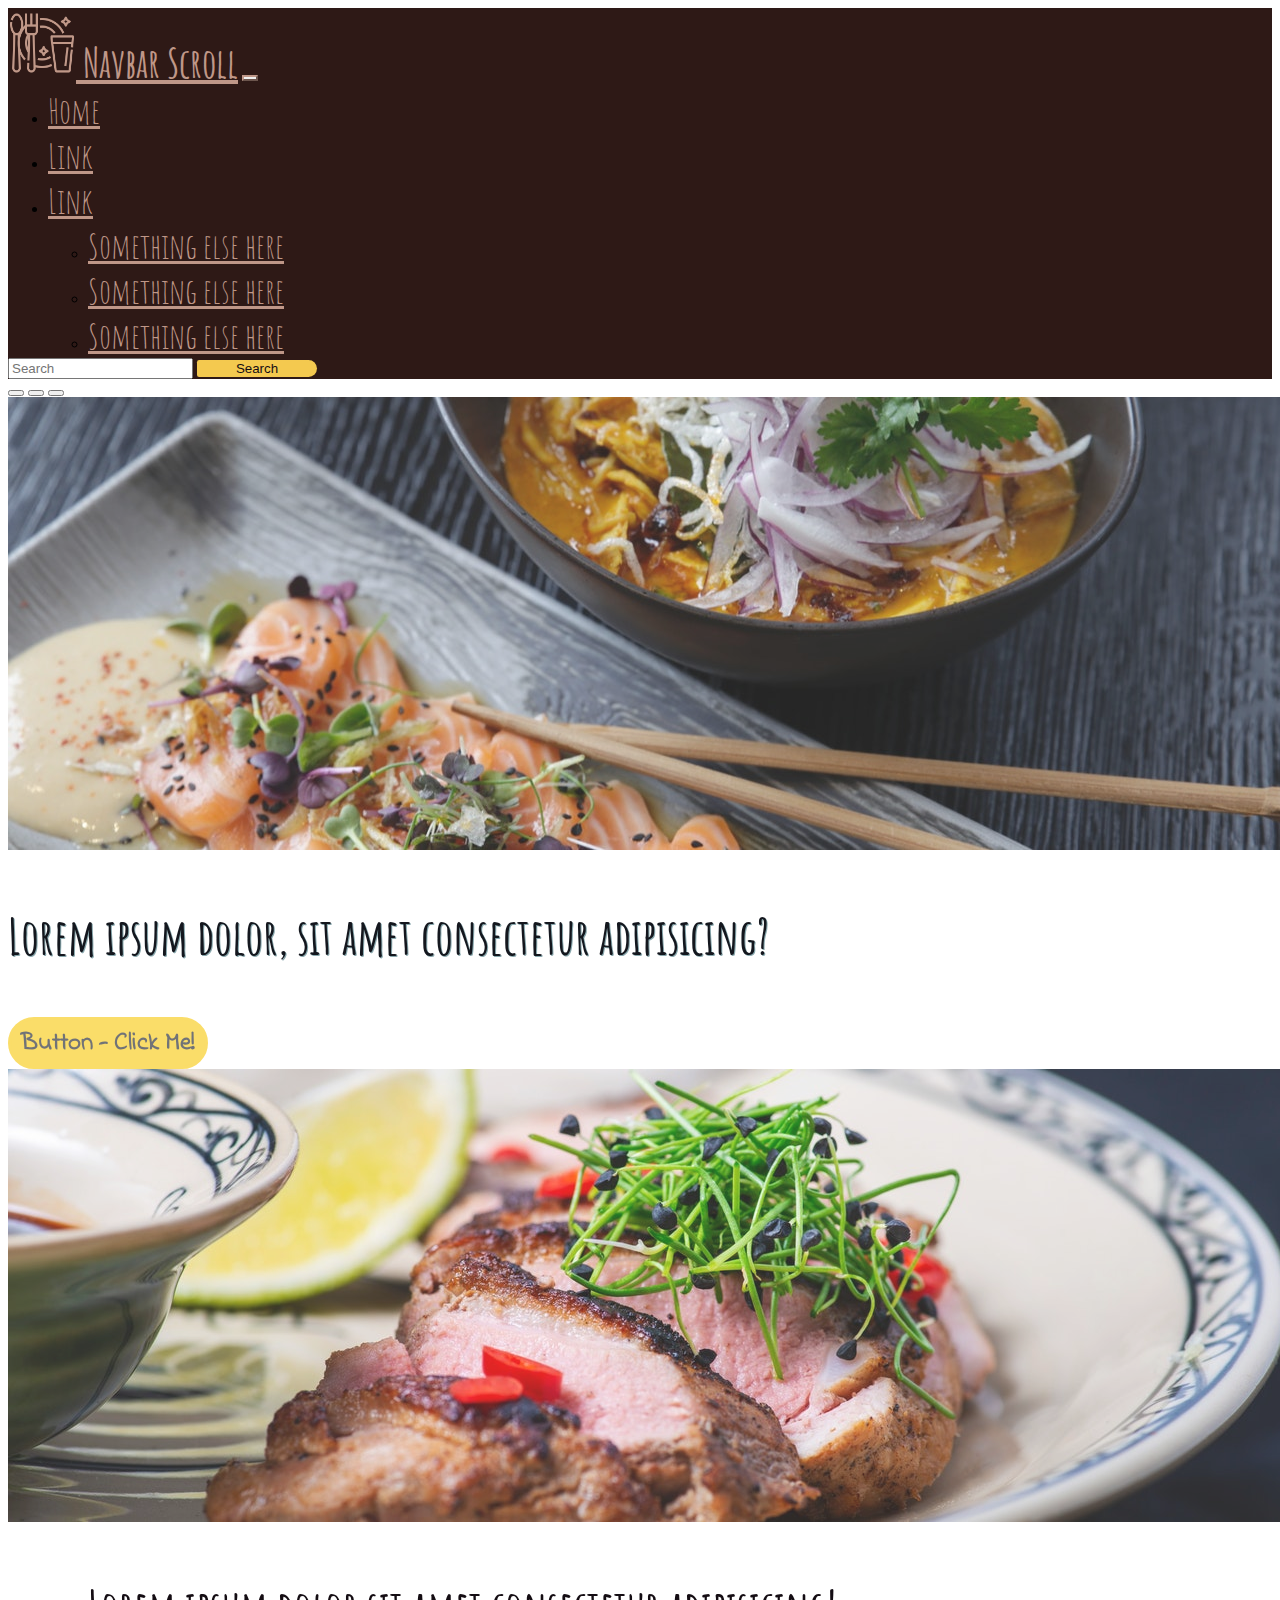
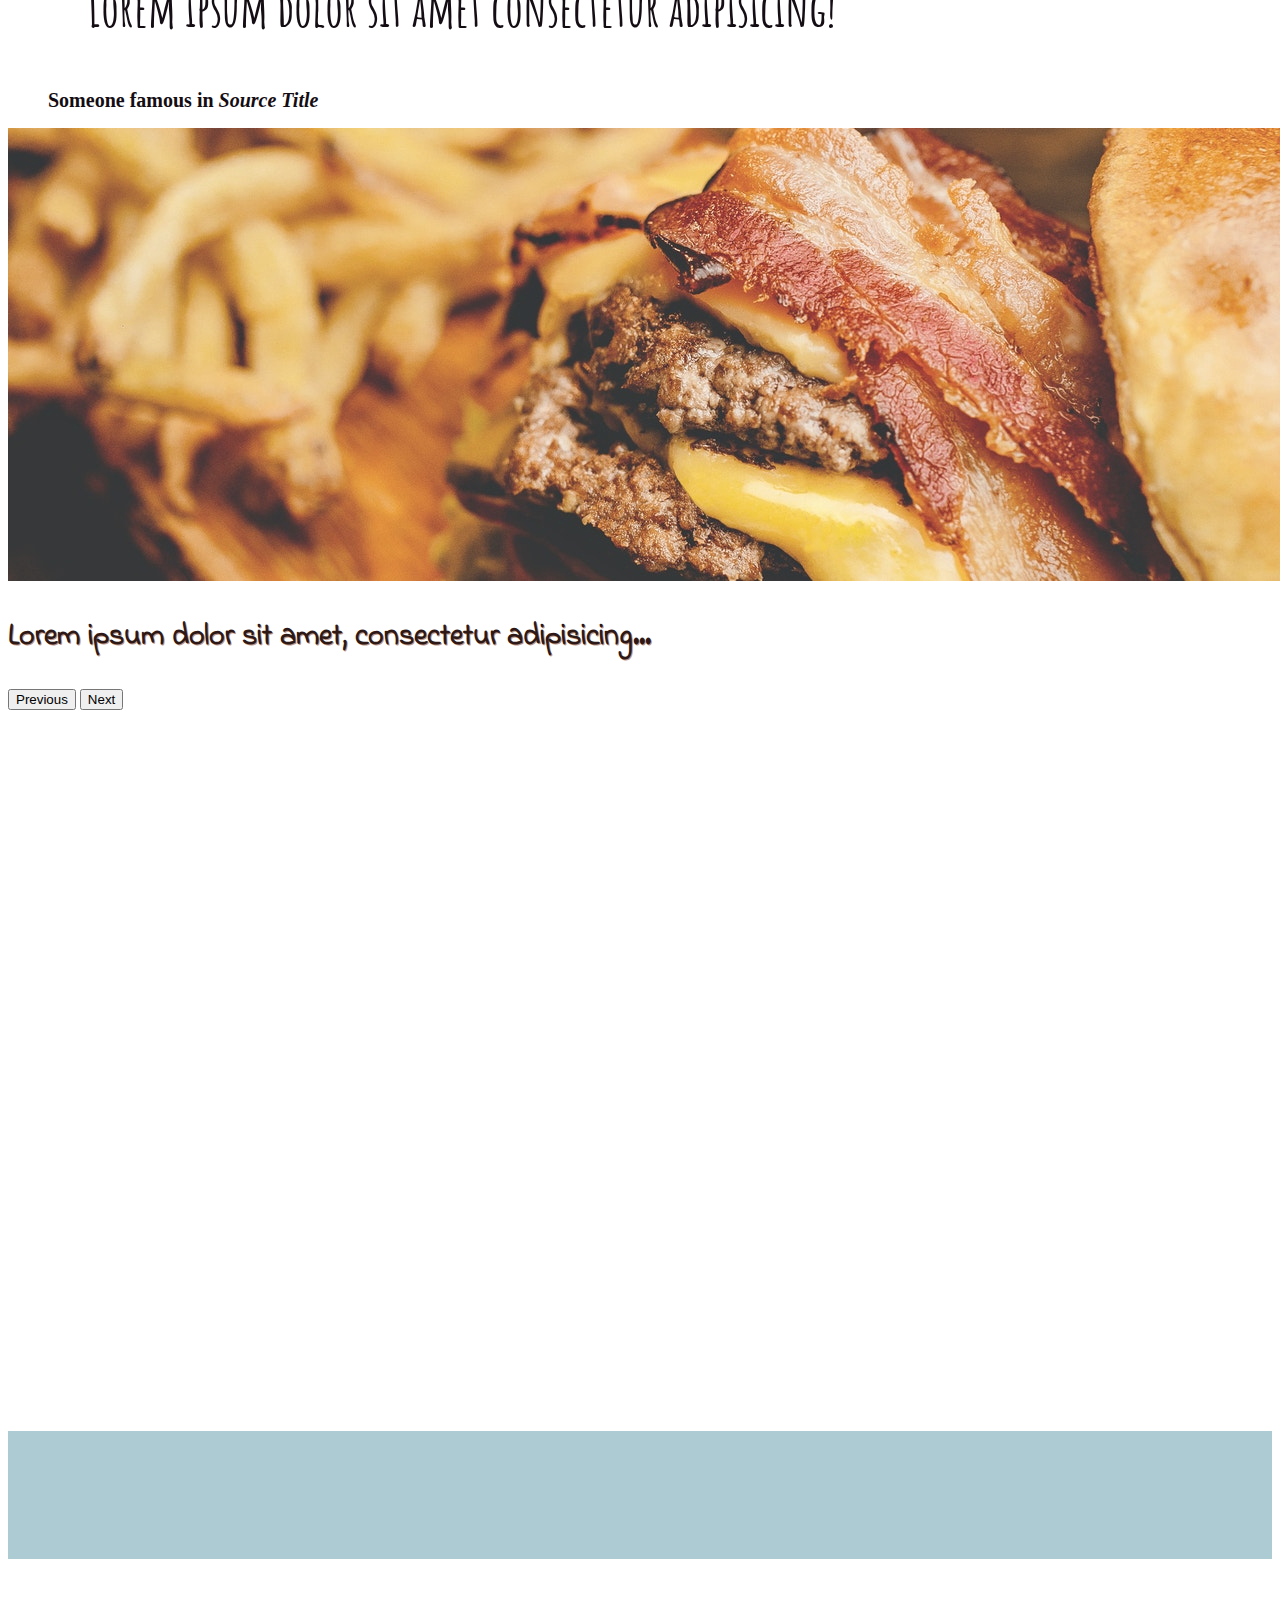
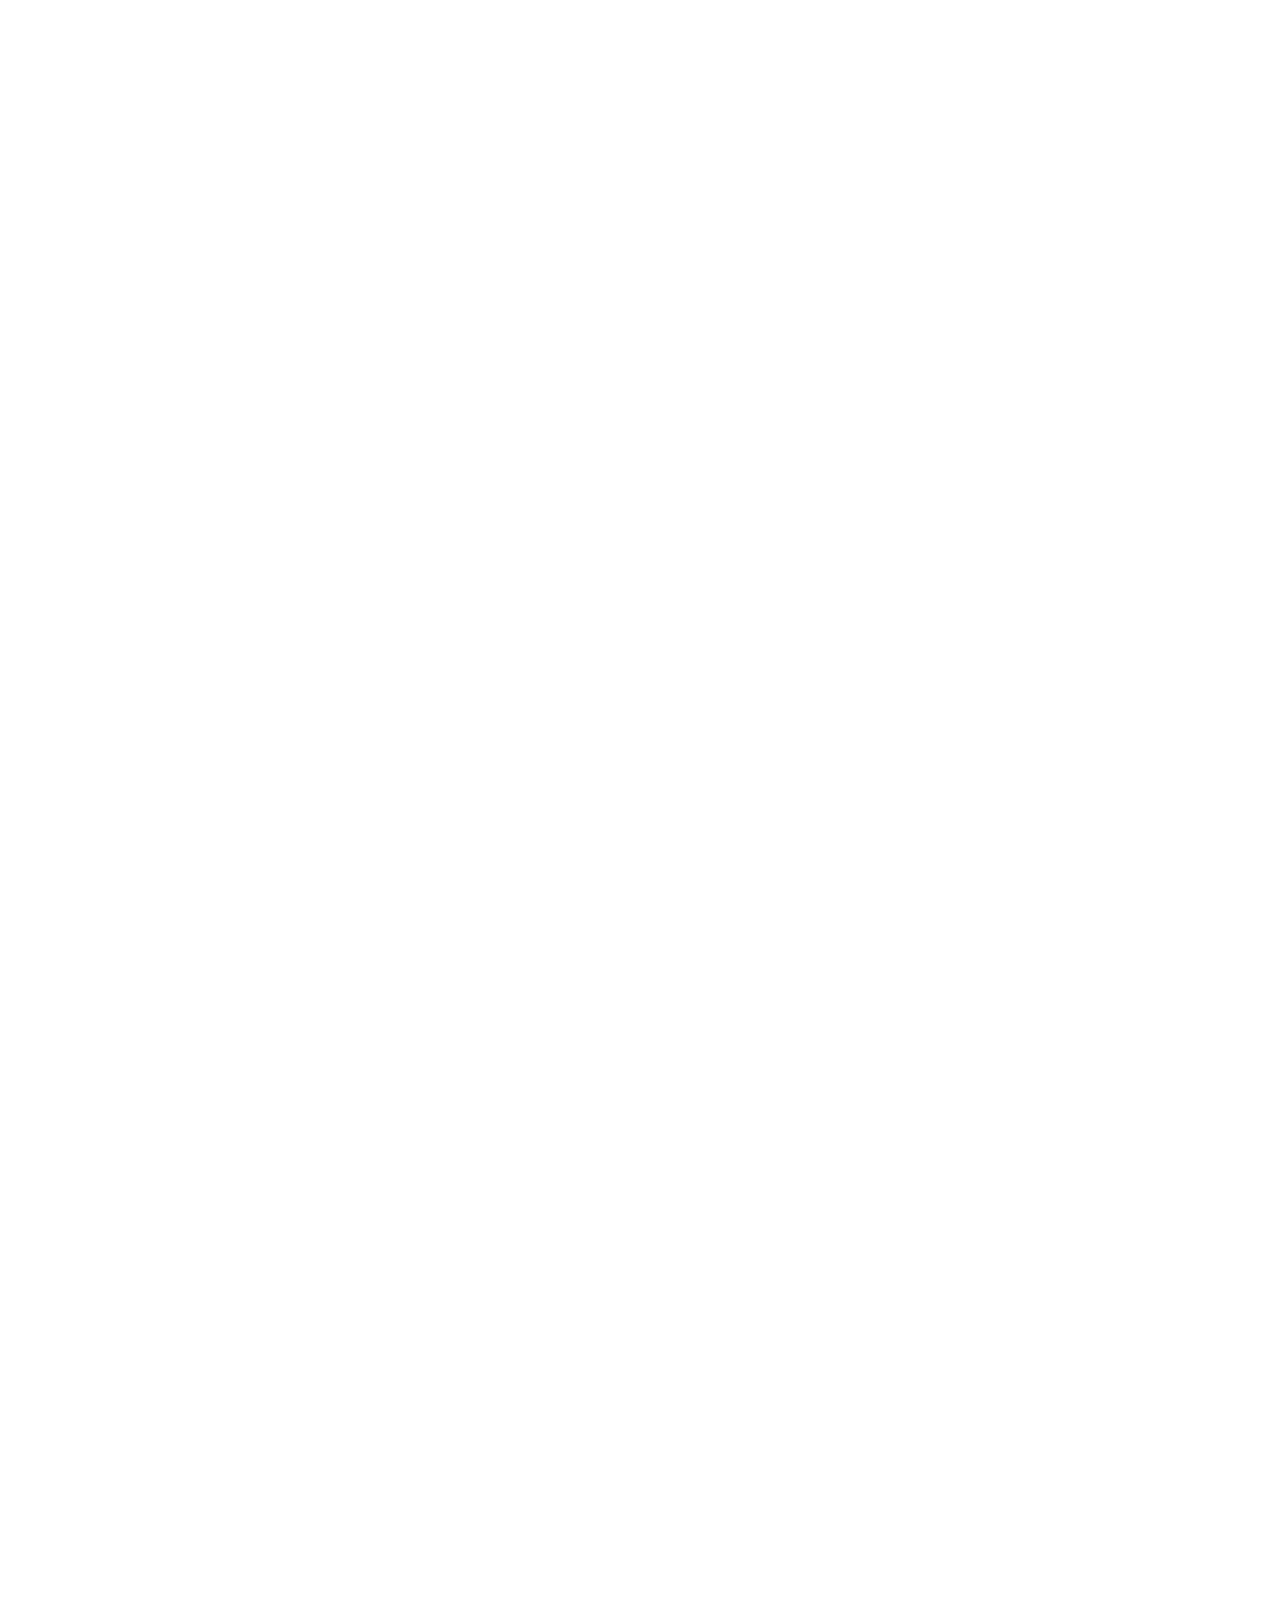
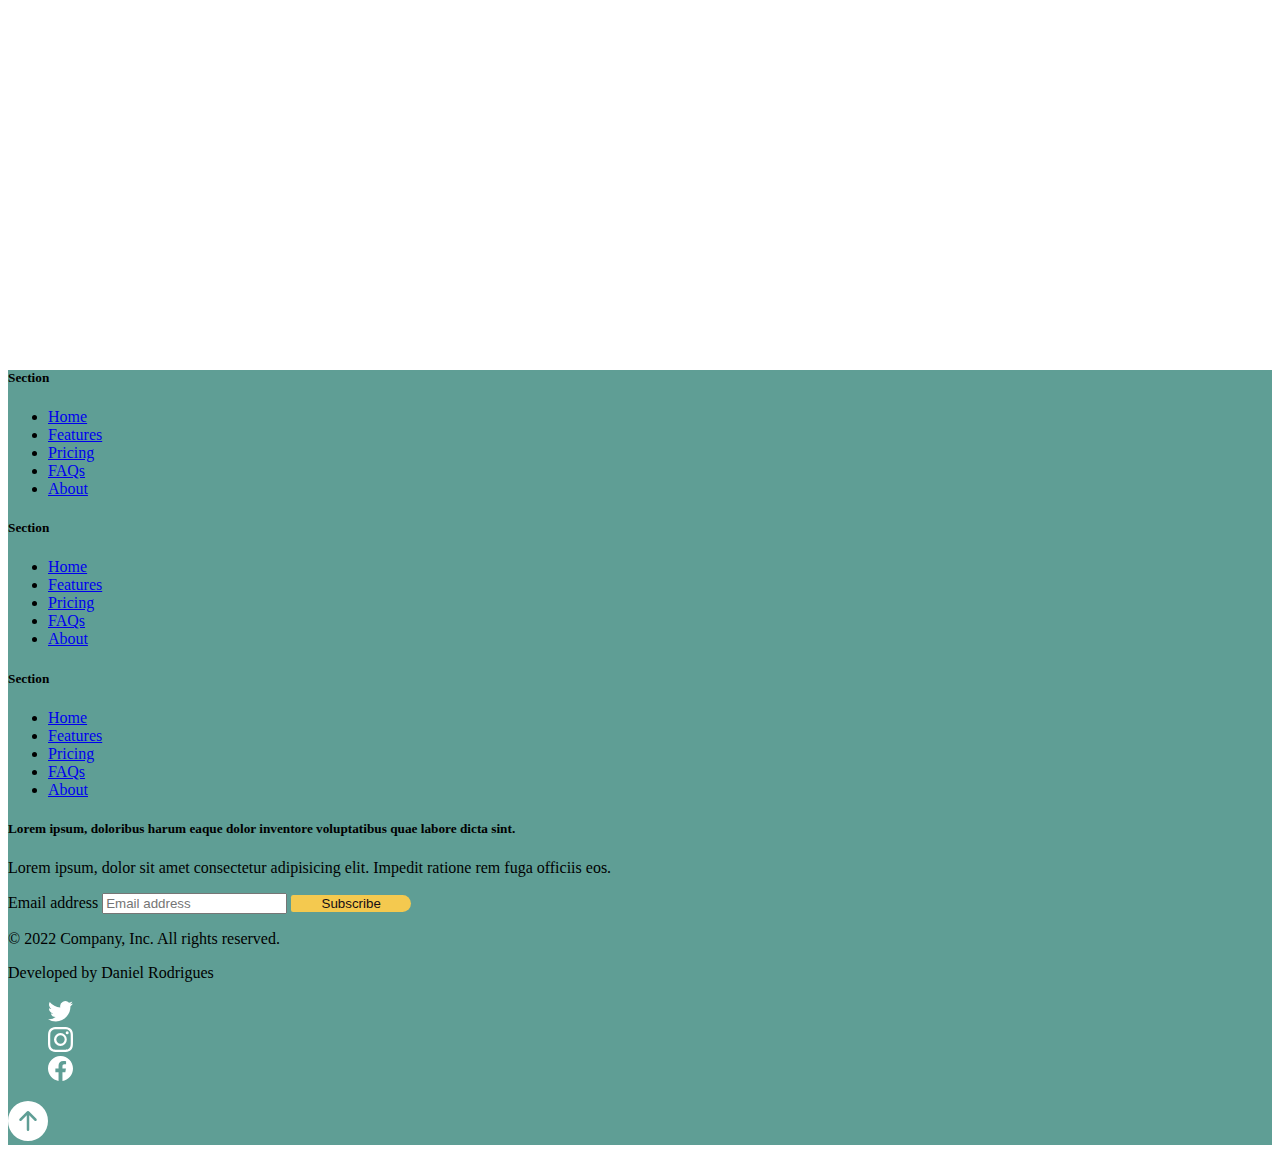
==== commit 433085eb: "animation js" ====
--- a/index.html
+++ b/index.html
@@ -6,12 +6,14 @@
   <meta http-equiv="X-UA-Compatible" content="IE=edge">
   <meta name="viewport" content="width=device-width, initial-scale=1.0">
   <title>Home</title>
+  <!-- Icon -->
+  <link rel="icon" href="/img/favicon.ico">
   <!-- Google Fonts-->
   <link rel="preconnect" href="https://fonts.googleapis.com">
   <link rel="preconnect" href="https://fonts.gstatic.com" crossorigin>
   <link href="https://fonts.googleapis.com/css2?family=Amatic+SC:wght@400;700&family=Indie+Flower&display=swap" rel="stylesheet">
   <!--CSS-->
-  <link rel="stylesheet" href="index.css">
+  <link rel="stylesheet" href="/css/index.css">
   <!-- Bootstrap 5 -->
   <link href="https://cdn.jsdelivr.net/npm/bootstrap@5.0.2/dist/css/bootstrap.min.css" rel="stylesheet" integrity="sha384-EVSTQN3/azprG1Anm3QDgpJLIm9Nao0Yz1ztcQTwFspd3yD65VohhpuuCOmLASjC" crossorigin="anonymous">
   <!-- Bootstrap Icons -->
@@ -25,10 +27,10 @@
   <nav class="navbar navbar-expand-lg">
     <div class="container-fluid">
       <a class="navbar-brand" href="#">
-        <img src="/img/icon-top-food.png" alt="Icon-Food" class="logo-nav-color" width="68" height="70">
+        <img src="/img/icon/icon-top-food.png" alt="Food" class="logo-nav-color" width="68" height="70">
       </a>
       <a class="navbar-brand" href="#">Navbar Scroll</a>
-      <button class="navbar-toggler" type="button" data-bs-toggle="collapse" data-bs-target="#navbarScroll" aria-controls="navbarScroll" aria-expanded="false" aria-label="Toggle navigation">
+      <button class="shadow-none navbar-toggler" type="button" data-bs-toggle="collapse" data-bs-target="#navbarScroll" aria-controls="navbarScroll" aria-expanded="false" aria-label="Toggle navigation">
         <span class="navbar-toggler-icon"></span>
       </button>
       <div class="collapse navbar-collapse" id="navbarScroll">
@@ -67,7 +69,7 @@
     </div>
     <div class="carousel-inner">
       <div class="carousel-item active" data-bs-interval="8000">
-        <img src="/img/food-1.jpg" class="d-block w-100 img-carousel" alt="Food-1">
+        <img src="/img/food/food-1.jpg" class="d-block w-100 img-carousel" alt="Food-1">
         <div class="carousel-caption d-none d-md-block text-start text-carousel-1">
           <p>Lorem ipsum dolor, sit amet consectetur adipisicing?</p>
           <!-- Animate Css -->
@@ -77,7 +79,7 @@
         </div>
       </div>
       <div class="carousel-item"  data-bs-interval="8000">
-        <img src="/img/food-2.jpg" class="d-block w-100 img-carousel" alt="Food-2">
+        <img src="/img/food/food-2.jpg" class="d-block w-100 img-carousel" alt="Food-2">
         <!-- Animate Css -->
       </figure>
       <div class="carousel-caption d-none d-md-block text-carousel-2">
@@ -91,7 +93,7 @@
         </div>
       </div>
       <div class="carousel-item" data-bs-interval="8000">
-        <img src="/img/food-3.jpg" class="d-block w-100 img-carousel" alt="Food-3">
+        <img src="/img/food/food-3.jpg" class="d-block w-100 img-carousel" alt="Food-3">
         <!-- Animate Css -->
         <div class="carousel-caption d-none d-md-block text-end text-carousel-3">
           <p>Lorem ipsum dolor sit amet, consectetur adipisicing...</p>  
@@ -109,13 +111,14 @@
   </div>
 
   <main>
-    <!-- Animate Css -->
-    <div class="container px-4 py-5 animation-column">
+    <!-- Cards -->
+    <!-- Animate Css    animation-column  -->
+    <div class="container-fluid px-4 py-5 bg-color-column" data-anime="left">
       <h2 class="pb-2 border-bottom">Lorem ipsum dolor sit!</h2>
       <div class="row g-4 py-5 row-cols-1 row-cols-lg-3">
         <div class="col d-flex align-items-start">
           <div class="icon-square bg-light text-dark d-inline-flex align-items-center justify-content-center fs-4 flex-shrink-0 me-3">
-            <img src="/img/knife-icon.png" alt="Knife" class="icon-column-color" width="68" height="70">
+            <img src="/img/icon/icon-knife.png" alt="Knife" class="icon-column-color" width="68" height="70">
           </div>
           <div>
             <h2>Featured title</h2>
@@ -128,7 +131,7 @@
         </div>
         <div class="col d-flex align-items-start">
           <div class="icon-square bg-light text-dark d-inline-flex align-items-center justify-content-center fs-4 flex-shrink-0 me-3">
-          <img src="/img/chef-icon.png" alt="Cocktail" class="icon-column-color" width="68" height="70">
+          <img src="/img/icon/icon-chef.png" alt="Chef" class="icon-column-color" width="68" height="70">
           </div>
           <div>
             <h2>Featured title</h2>
@@ -140,7 +143,7 @@
         </div>
         <div class="col d-flex align-items-start">
           <div class="icon-square bg-light text-dark d-inline-flex align-items-center justify-content-center fs-4 flex-shrink-0 me-3">
-            <img src="/img/cocktail-icon.png" alt="Knife" class="icon-column-color" width="68" height="70">
+            <img src="/img/icon/icon-cocktail.png" alt="Cocktail" class="icon-column-color" width="68" height="70">
           </div>
           <div>
             <h2>Featured title</h2>
@@ -154,7 +157,7 @@
     </div>
 
     <section class="py-5 text-center container-fluid section-bg">
-      <div class="row py-lg-5">
+      <div class="row py-lg-5" data-anime="up">
         <div class="col-lg-6 col-md-8 mx-auto">
           <h1 class="fw-light">Lorem ipsum dolor sit amet consectetur, adipisicing.</h1>
           <p class="lead text-muted">Lorem ipsum dolor, sit amet consectetur adipisicing elit. Possimus et consequatur, quae ipsam at exercitationem corrupti reiciendis. Fugit, fuga delectus sapiente itaque officia recusandae saepe, temporibus alias pariatur ab sed!</p>
@@ -170,70 +173,71 @@
       <div class="container">
 
         <div class="row row-cols-1 row-cols-sm-2 row-cols-md-3 g-3">
-          <div class="col">
-            <div class="card shadow-sm">
-              <img src="https://images.pexels.com/photos/4877842/pexels-photo-4877842.jpeg?auto=compress&cs=tinysrgb&w=600&lazy=load" alt="">
-
-              <div class="card-body">
-                <p class="card-text">This is a wider card with supporting text below as a natural lead-in to additional content. This content is a little bit longer.</p>
-              </div>
-            </div>
-          </div>
-          <div class="col">
-            <div class="card shadow-sm">
-              <img src="https://images.pexels.com/photos/6213687/pexels-photo-6213687.jpeg?auto=compress&cs=tinysrgb&w=600&lazy=load" alt="">
-
-              <div class="card-body">
-                <p class="card-text">This is a wider card with supporting text below as a natural lead-in to additional content. This content is a little bit longer.</p>
-              </div>
-            </div>
-          </div>
-          <div class="col">
-            <div class="card shadow-sm">
-              <img src="https://images.pexels.com/photos/2878741/pexels-photo-2878741.jpeg?auto=compress&cs=tinysrgb&w=600&lazy=load" alt="">
-
-              <div class="card-body">
-                <p class="card-text">This is a wider card with supporting text below as a natural lead-in to additional content. This content is a little bit longer.</p>
-              </div>
-            </div>
-          </div>
-
-          <div class="col">
-            <div class="card shadow-sm">
-              <img src="https://images.pexels.com/photos/2403391/pexels-photo-2403391.jpeg?auto=compress&cs=tinysrgb&w=1260&h=750&dpr=1" alt="">
-
-              <div class="card-body">
-                <p class="card-text">This is a wider card with supporting text below as a natural lead-in to additional content. This content is a little bit longer.</p>
-              </div>
-            </div>
-          </div>
-          <div class="col">
-            <div class="card shadow-sm">
-              <img src="https://images.pexels.com/photos/3434523/pexels-photo-3434523.jpeg?auto=compress&cs=tinysrgb&w=600&lazy=load" alt="">
-
-              <div class="card-body">
-                <p class="card-text">This is a wider card with supporting text below as a natural lead-in to additional content. This content is a little bit longer.</p>
-              </div>
-            </div>
-          </div>
-          <div class="col">
-            <div class="card shadow-sm">
-              <img src="https://images.pexels.com/photos/6150926/pexels-photo-6150926.jpeg?auto=compress&cs=tinysrgb&w=600&lazy=load" alt="">
-
-              <div class="card-body">
-                <p class="card-text">This is a wider card with supporting text below as a natural lead-in to additional content. This content is a little bit longer.</p>
-              </div>
-            </div>
-          </div>
-        </div>
-      </div>
-    </div>
+          <div class="col" data-anime="left">
+            <div class="card shadow-sm">
+              <img src="https://images.pexels.com/photos/4877842/pexels-photo-4877842.jpeg?auto=compress&cs=tinysrgb&w=600&lazy=load" alt="Restaurant">
+
+              <div class="card-body">
+                <p class="card-text">This is a wider card with supporting text below as a natural lead-in to additional content. This content is a little bit longer.</p>
+              </div>
+            </div>
+          </div>
+          <div class="col" data-anime="up">
+            <div class="card shadow-sm">
+              <img src="https://images.pexels.com/photos/6213687/pexels-photo-6213687.jpeg?auto=compress&cs=tinysrgb&w=600&lazy=load" alt="Restaurant">
+
+              <div class="card-body">
+                <p class="card-text">This is a wider card with supporting text below as a natural lead-in to additional content. This content is a little bit longer.</p>
+              </div>
+            </div>
+          </div>
+          <div class="col" data-anime="right">
+            <div class="card shadow-sm">
+              <img src="https://images.pexels.com/photos/2878741/pexels-photo-2878741.jpeg?auto=compress&cs=tinysrgb&w=600&lazy=load" alt="Restaurant">
+
+              <div class="card-body">
+                <p class="card-text">This is a wider card with supporting text below as a natural lead-in to additional content. This content is a little bit longer.</p>
+              </div>
+            </div>
+          </div>
+
+          <div class="col" data-anime="left">
+            <div class="card shadow-sm">
+              <img src="https://images.pexels.com/photos/2403391/pexels-photo-2403391.jpeg?auto=compress&cs=tinysrgb&w=1260&h=750&dpr=1" alt="Restaurant">
+
+              <div class="card-body">
+                <p class="card-text">This is a wider card with supporting text below as a natural lead-in to additional content. This content is a little bit longer.</p>
+              </div>
+            </div>
+          </div>
+          <div class="col" data-anime="up">
+            <div class="card shadow-sm">
+              <img src="https://images.pexels.com/photos/3434523/pexels-photo-3434523.jpeg?auto=compress&cs=tinysrgb&w=600&lazy=load" alt="Restaurant">
+
+              <div class="card-body">
+                <p class="card-text">This is a wider card with supporting text below as a natural lead-in to additional content. This content is a little bit longer.</p>
+              </div>
+            </div>
+          </div>
+          <div class="col" data-anime="right">
+            <div class="card shadow-sm">
+              <img src="https://images.pexels.com/photos/6150926/pexels-photo-6150926.jpeg?auto=compress&cs=tinysrgb&w=600&lazy=load" alt="Restaurant">
+
+              <div class="card-body">
+                <p class="card-text">This is a wider card with supporting text below as a natural lead-in to additional content. This content is a little bit longer.</p>
+              </div>
+            </div>
+          </div>
+        </div>
+      </div>
+    </div>
+    
     <div class="container mt-5">
       <div class="row">
-        <div class="col-sm-4">
-          <h2>Lorem ipsum dolor sit amet consectetur adipisicing elit. </h2>
+        <div class="col-sm-4" data-anime="left">
+          <h2>Lorem ipsum dolor sit amet consectetur adipisicing elit.</h2>
           <h5>Lorem ipsum dolor </h5>
-          <div class="fakeimg">
+          <div>
             <img class="img-fluid mx-auto d-block" src="https://images.pexels.com/photos/3814446/pexels-photo-3814446.jpeg?auto=compress&cs=tinysrgb&w=400" alt="Chef">
           </div>
           <p>Lorem ipsum dolor sit amet consectetur adipisicing elit. Quod consequatur, fuga fugit rerum quasi aut, mollitia error quia dolore a vero praesentium harum modi exercitationem soluta doloribus placeat, libero ipsam...</p>
@@ -255,32 +259,50 @@
           </ul>
           <hr class="d-sm-none">
         </div>
-        <div class="col-sm-8">
-          <div class="p-5 text-white bg-dark rounded-3">
+
+        <div class="col-sm-8" data-anime="right">
+          <div class="mb-4 p-5 text-white bg-yellow-jumbotron rounded-3">
             <h2>Change the background</h2>
             <p>Swap the background-color utility and add a `.text-*` color utility to mix up the jumbotron look. Then, mix and match with additional component themes and more.</p>
-            <button class="btn btn-outline-light" type="button">Example button</button>
+            <button class="shadow-none btn btn-outline-light" type="button">Example button</button>
+          </div>
+
+          <div class="row coment-bottom">
+            <h4>SOME TITLE</h4>
+            <h5>Title description, Feb, 12, 2020</h5>
+            <div class="col-sm-4">
+              <img class="rounded-circle img-fluid mx-auto d-block" width="150" height="150" src="/img/face/face-1.jpg" alt="Face">
+            </div>
+            <div class="col-sm-8">
+              <p class="ps-auto">In culpa qui officia deserunt mollit anim id est laborum consectetur adipiscing elit, sed do eiusmod tempor incididunt ut labore et dolore magna aliqua. Ut enim ad minim veniam, quis nostrud exercitation ullamco.</p>            
+              <figcaption>- "Someone famous in <cite title="Source Title">Source Title"</cite></figcaption>
+            </div>
           </div>
           
-          <h2>TITLE HEADING</h2>
-          <h5>Title description, Dec 7, 2020</h5>
-          <div class="fakeimg">Fake Image</div>
-          <p>Some text..</p>
-          <p>Sunt in culpa qui officia deserunt mollit anim id est laborum consectetur adipiscing elit, sed do eiusmod tempor incididunt ut labore et dolore magna aliqua. Ut enim ad minim veniam, quis nostrud exercitation ullamco.</p>
-          
-          <h2 class="mt-5">TITLE HEADING</h2>
-          <h5>Title description, Sep 2, 2020</h5>
-          <div class="fakeimg">Fake Image</div>
-          <p>Some text..</p>
-          <p>Sunt in culpa qui officia deserunt mollit anim id est laborum consectetur adipiscing elit, sed do eiusmod tempor incididunt ut labore et dolore magna aliqua. Ut enim ad minim veniam, quis nostrud exercitation ullamco.</p>
-          
-          <h2 class="mt-5">TITLE HEADING</h2>
-          <h5>Title description, Sep 2, 2020</h5>
-          <div class="fakeimg">Fake Image</div>
-          <p>Some text..</p>
-          <p>Sunt in culpa qui officia deserunt mollit anim id est laborum consectetur adipiscing elit, sed do eiusmod tempor incididunt ut labore et dolore magna aliqua. Ut enim ad minim veniam, quis nostrud exercitation ullamco.</p>
-        </div>
-      </div>
+          <div class="row coment-bottom">
+            <h4>SOME TITLE</h4>
+            <h5>Title description, Feb, 12, 2020</h5>
+            <div class="col-sm-4">
+              <img class="rounded-circle img-fluid mx-auto d-block" width="150" height="150" src="/img/face/face-2.jpg" alt="Face">
+            </div>
+            <div class="col-sm-8">
+              <p class="ps-auto">In culpa qui officia deserunt mollit anim id est laborum consectetur adipiscing elit, sed do eiusmod tempor incididunt ut labore et dolore magna aliqua. Ut enim ad minim veniam, quis nostrud exercitation ullamco.</p>            
+              <figcaption>- "Someone famous in <cite title="Source Title">Source Title"</cite></figcaption>
+            </div>
+          </div>
+
+          <div class="row coment-bottom">
+            <h4>SOME TITLE</h4>
+            <h5>Title description, Feb, 12, 2020</h5>
+            <div class="col-sm-4">
+              <img class="rounded-circle img-fluid mx-auto d-block" width="150" height="150" src="/img/face/face-3.jpg" alt="Face">
+            </div>
+            <div class="col-sm-8">
+              <p class="ps-auto">In culpa qui officia deserunt mollit anim id est laborum consectetur adipiscing elit, sed do eiusmod tempor incididunt ut labore et dolore magna aliqua. Ut enim ad minim veniam, quis nostrud exercitation ullamco.</p>            
+              <figcaption>- "Someone famous in <cite title="Source Title">Source Title"</cite></figcaption>
+            </div>
+          </div>
+        </div>
     </div>
   </main>
 
@@ -341,21 +363,21 @@
           <ul class="d-flex list-unstyled">
               <li class="ms-3" style="list-style-type:none;">
                 <a href="#">
-                  <svg xmlns="http://www.w3.org/2000/svg" width="25" height="25" fill="white" class="bi bi-twitter" viewBox="0 0 16 16">
+                  <svg xmlns="http://www.w3.org/2000/svg" width="25" height="25" fill="white" viewBox="0 0 16 16">
                     <path d="M5.026 15c6.038 0 9.341-5.003 9.341-9.334 0-.14 0-.282-.006-.422A6.685 6.685 0 0 0 16 3.542a6.658 6.658 0 0 1-1.889.518 3.301 3.301 0 0 0 1.447-1.817 6.533 6.533 0 0 1-2.087.793A3.286 3.286 0 0 0 7.875 6.03a9.325 9.325 0 0 1-6.767-3.429 3.289 3.289 0 0 0 1.018 4.382A3.323 3.323 0 0 1 .64 6.575v.045a3.288 3.288 0 0 0 2.632 3.218 3.203 3.203 0 0 1-.865.115 3.23 3.23 0 0 1-.614-.057 3.283 3.283 0 0 0 3.067 2.277A6.588 6.588 0 0 1 .78 13.58a6.32 6.32 0 0 1-.78-.045A9.344 9.344 0 0 0 5.026 15z"/>
                   </svg>
                 </a>  
               </li>
               <li class="ms-3" style="list-style-type:none">
                 <a href="#">
-                  <svg xmlns="http://www.w3.org/2000/svg" width="25" height="25" fill="white" class="bi bi-twitter" viewBox="0 0 16 16">
+                  <svg xmlns="http://www.w3.org/2000/svg" width="25" height="25" fill="white" viewBox="0 0 16 16">
                     <path d="M8 0C5.829 0 5.556.01 4.703.048 3.85.088 3.269.222 2.76.42a3.917 3.917 0 0 0-1.417.923A3.927 3.927 0 0 0 .42 2.76C.222 3.268.087 3.85.048 4.7.01 5.555 0 5.827 0 8.001c0 2.172.01 2.444.048 3.297.04.852.174 1.433.372 1.942.205.526.478.972.923 1.417.444.445.89.719 1.416.923.51.198 1.09.333 1.942.372C5.555 15.99 5.827 16 8 16s2.444-.01 3.298-.048c.851-.04 1.434-.174 1.943-.372a3.916 3.916 0 0 0 1.416-.923c.445-.445.718-.891.923-1.417.197-.509.332-1.09.372-1.942C15.99 10.445 16 10.173 16 8s-.01-2.445-.048-3.299c-.04-.851-.175-1.433-.372-1.941a3.926 3.926 0 0 0-.923-1.417A3.911 3.911 0 0 0 13.24.42c-.51-.198-1.092-.333-1.943-.372C10.443.01 10.172 0 7.998 0h.003zm-.717 1.442h.718c2.136 0 2.389.007 3.232.046.78.035 1.204.166 1.486.275.373.145.64.319.92.599.28.28.453.546.598.92.11.281.24.705.275 1.485.039.843.047 1.096.047 3.231s-.008 2.389-.047 3.232c-.035.78-.166 1.203-.275 1.485a2.47 2.47 0 0 1-.599.919c-.28.28-.546.453-.92.598-.28.11-.704.24-1.485.276-.843.038-1.096.047-3.232.047s-2.39-.009-3.233-.047c-.78-.036-1.203-.166-1.485-.276a2.478 2.478 0 0 1-.92-.598 2.48 2.48 0 0 1-.6-.92c-.109-.281-.24-.705-.275-1.485-.038-.843-.046-1.096-.046-3.233 0-2.136.008-2.388.046-3.231.036-.78.166-1.204.276-1.486.145-.373.319-.64.599-.92.28-.28.546-.453.92-.598.282-.11.705-.24 1.485-.276.738-.034 1.024-.044 2.515-.045v.002zm4.988 1.328a.96.96 0 1 0 0 1.92.96.96 0 0 0 0-1.92zm-4.27 1.122a4.109 4.109 0 1 0 0 8.217 4.109 4.109 0 0 0 0-8.217zm0 1.441a2.667 2.667 0 1 1 0 5.334 2.667 2.667 0 0 1 0-5.334z"/>
                   </svg>
                 </a>  
               </li>
               <li class="ms-3" style="list-style-type:none">
                 <a href="#">
-                  <svg xmlns="http://www.w3.org/2000/svg" width="25" height="25" fill="white" class="bi bi-twitter" viewBox="0 0 16 16">
+                  <svg xmlns="http://www.w3.org/2000/svg" width="25" height="25" fill="white" viewBox="0 0 16 16">
                     <path d="M16 8.049c0-4.446-3.582-8.05-8-8.05C3.58 0-.002 3.603-.002 8.05c0 4.017 2.926 7.347 6.75 7.951v-5.625h-2.03V8.05H6.75V6.275c0-2.017 1.195-3.131 3.022-3.131.876 0 1.791.157 1.791.157v1.98h-1.009c-.993 0-1.303.621-1.303 1.258v1.51h2.218l-.354 2.326H9.25V16c3.824-.604 6.75-3.934 6.75-7.951z"/>
                   </svg>
                 </a>  
@@ -370,6 +392,8 @@
     </div>
   </footer>
 
+  <!-- JS Vanilla -->
+  <script src="/js/script.js"></script>
   <!-- Bootstrap 5 -->
   <script src="https://cdn.jsdelivr.net/npm/bootstrap@5.0.2/dist/js/bootstrap.bundle.min.js" integrity="sha384-MrcW6ZMFYlzcLA8Nl+NtUVF0sA7MsXsP1UyJoMp4YLEuNSfAP+JcXn/tWtIaxVXM" crossorigin="anonymous"></script>  
 </body>
--- a/css/index.css
+++ b/css/index.css
@@ -0,0 +1,227 @@
+/* Navbar */
+.navbar {
+  background: #2e1916;
+}
+
+.logo-nav-color {
+  /* Reference: #bf9788 */
+  filter: invert(69%) sepia(31%) saturate(333%) hue-rotate(331deg) brightness(89%) contrast(80%);
+}
+
+.logo-nav-color:hover {
+  /* Reference: #f4c94f */
+  filter: invert(90%) sepia(47%) saturate(4400%) hue-rotate(318deg) brightness(103%) contrast(91%);
+}
+
+a.navbar-brand {
+  font-family: 'Amatic SC', cursive;
+  color: #bf9788;
+  font-size: 40px;
+  font-weight: 800;
+}
+
+a.navbar-brand:hover {
+  color: #f4c94f;
+}
+
+.navbar .navbar-nav {
+  margin: 0 auto;
+}
+
+.navbar .nav-item a {
+  font-family: 'Amatic SC', cursive;
+  color: #bf9788;
+  font-size: 35px;
+  font-weight: 500;
+}
+
+.nav-item a:hover  {
+  color: #f4c94f;
+}
+
+.navbar .dropdown-menu.show{
+  background-color: rgba(46, 25, 22, 0.8);
+  border: none;
+}
+
+.dropdown-item:hover {
+  background-color: rgba(0, 0, 0, 0.2) !important;  
+}
+
+.navbar-toggler-icon {
+  /* Button - Hamburguer */
+  background-image: url("data:image/svg+xml;charset=utf8,%3Csvg viewBox='0 0 32 32' xmlns='http://www.w3.org/2000/svg'%3E%3Cpath stroke='rgba(191, 151, 136, 1)' stroke-width='2' stroke-linecap='round' stroke-miterlimit='10' d='M4 8h24M4 16h24M4 24h24'/%3E%3C/svg%3E");
+}
+
+button.navbar-toggler {
+  /* Button - Hamburguer */
+  border-color: #bf9788;
+}
+
+button.navbar-toggler:hover {
+  /* Button - Hamburguer */
+  background-color: #f4c94f;
+  
+}
+
+.btn-nav {
+  background-color:#f4c94f;
+  color: #140d13;
+  width: 120px;
+  border: none;
+  border-radius: 10px 40px 40px 10px;
+}
+
+.btn-nav:hover {
+  background-color:#eeb10b ;
+} 
+
+.btn-nav:active {
+  background-color: #b49130;
+  box-shadow: 3px 2px 2px #6e6b6e;
+  transform: scale(0.98);  
+}
+
+/* Carousel */
+.text-carousel-1 p {
+  font-family: 'Amatic SC', cursive;
+  font-weight: 600;
+  font-size: 50px;
+  color: #14171e;
+  text-shadow: 1px 1px #89a8ae;
+}
+
+.text-carousel-2 p {
+  font-family: 'Amatic SC', cursive;
+  font-weight: 600;
+  font-size: 50px;
+  color: #140d13;
+  /* ==== Animation CSS ==== */
+  animation: fadeInDown;
+  animation-duration: 5s;
+}
+
+.blockquote-footer {
+  color: #140d13 !important;
+  font-size: 20px !important;
+  font-weight: 600;
+  /* ==== Animation CSS ==== */
+  animation: fadeInDown;
+  animation-duration: 5s;
+}
+
+.text-carousel-3 p {
+  font-family: 'Indie Flower', cursive;
+  font-weight: 600;
+  font-size: 30px;
+  color: #2e1916;
+  text-shadow: 1px 1px #bf9788;
+  /* ==== Animation CSS ==== */
+  animation: bounceInRight;
+  animation-duration: 5s;
+}
+
+.img-carousel {
+  opacity: 0.85;
+}
+
+.button-carousel {
+  padding: 5px 10px;
+  border-radius: 40px;
+  border: solid 3px #f7c706;
+  color: #14171e;
+  background: #f7c706;
+  opacity: 0.6;
+  font-family: 'Indie Flower', cursive;
+  font-weight: 800; 
+  font-size: 25px;  
+  /* ==== Animation CSS ==== */
+  animation: bounceInLeft;
+  animation-duration: 4s;
+} 
+
+.button-carousel:hover {
+  opacity: 1.0;   
+}
+
+.button-carousel:active {
+  opacity: 0.5;
+  background: #f4c94f;
+  border: solid 3px #f4c94f;
+  box-shadow: 10px 5px 5px #14171e;
+  transform: scale(0.98) !important;
+} 
+
+/* Columns */
+.bg-color-column {
+  background-color: #f8f9fb;
+
+}
+.icon-column-color {
+  /* Reference: #5f9e95 */
+  filter: invert(60%) sepia(15%) saturate(879%) hue-rotate(122deg) brightness(93%) contrast(86%);
+}
+
+.animation-column {
+  /* Animation CSS */
+  animation: fadeInLeftBig;
+  animation-duration: 1.5s;
+}
+
+/* Section */
+.section-bg {
+  background-color: #accbd3;
+}
+
+.bg-yellow-jumbotron {
+  background-color: #e9b75d;
+}
+.coment-bottom {
+  margin-bottom: 3rem;
+}
+
+/* Footer */
+.footer-bg {
+  background-color: #5f9e95;
+}
+
+.btn-footer {
+  background-color:#f4c94f;
+  color: #140d13;
+  width: 120px;
+  border: none;
+  border-radius: 10px 40px 40px 10px;
+}
+
+.btn-footer:hover {
+  background-color:#eeb10b;
+}
+
+.btn-footer:active {
+  background-color: #b49130;
+  box-shadow: 5px 2px 2px #140d13;
+  transform: scale(0.98);  
+}
+
+/* Animation */
+[data-anime] {
+  opacity: 0;
+  transition: .6s;
+}
+
+[data-anime="left"] {
+  transform: translate3d(-50px, 0, 0);
+}
+
+[data-anime="right"] {
+  transform: translate3d(50px, 0, 0);
+}
+
+[data-anime="up"] {
+  transform: translate3d(0, -50px, 0);
+}
+
+[data-anime].animate {
+  opacity: 1;
+  transform: translate3d(0px, 0px, 0px);
+}
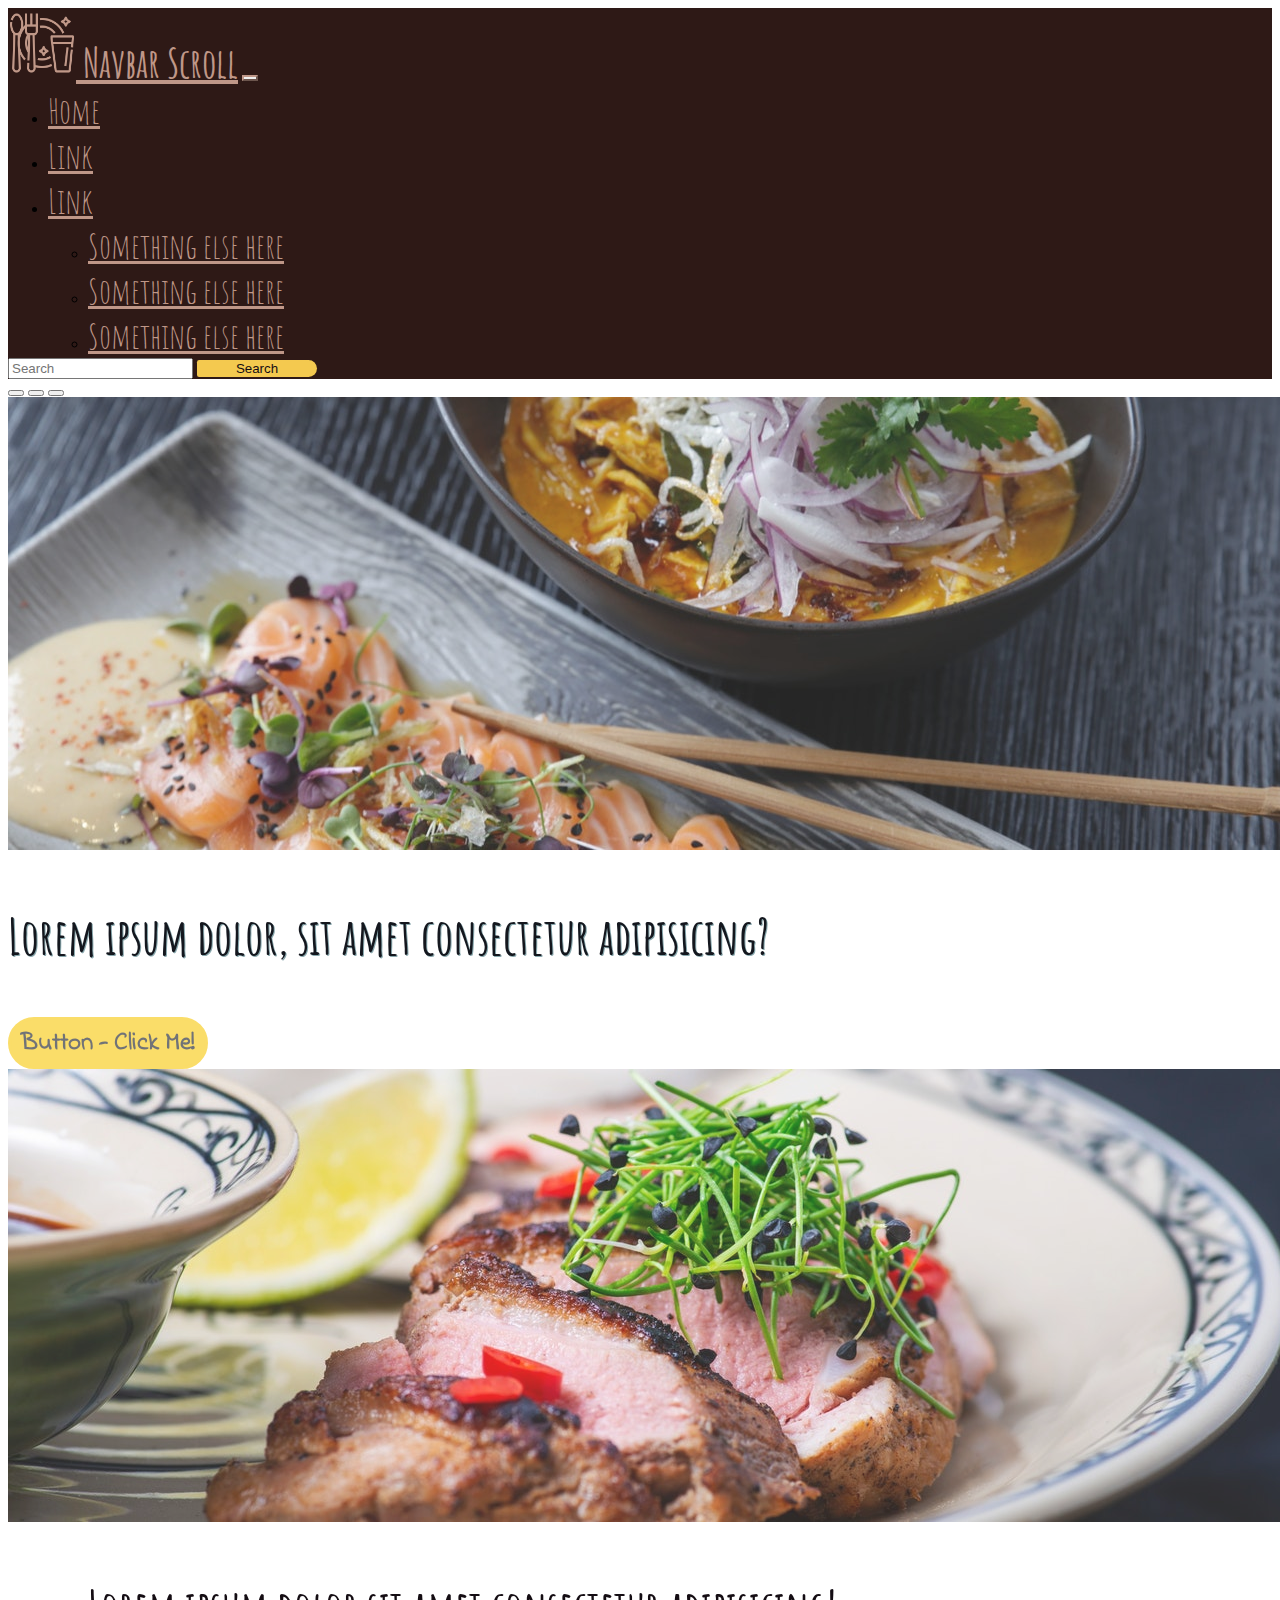
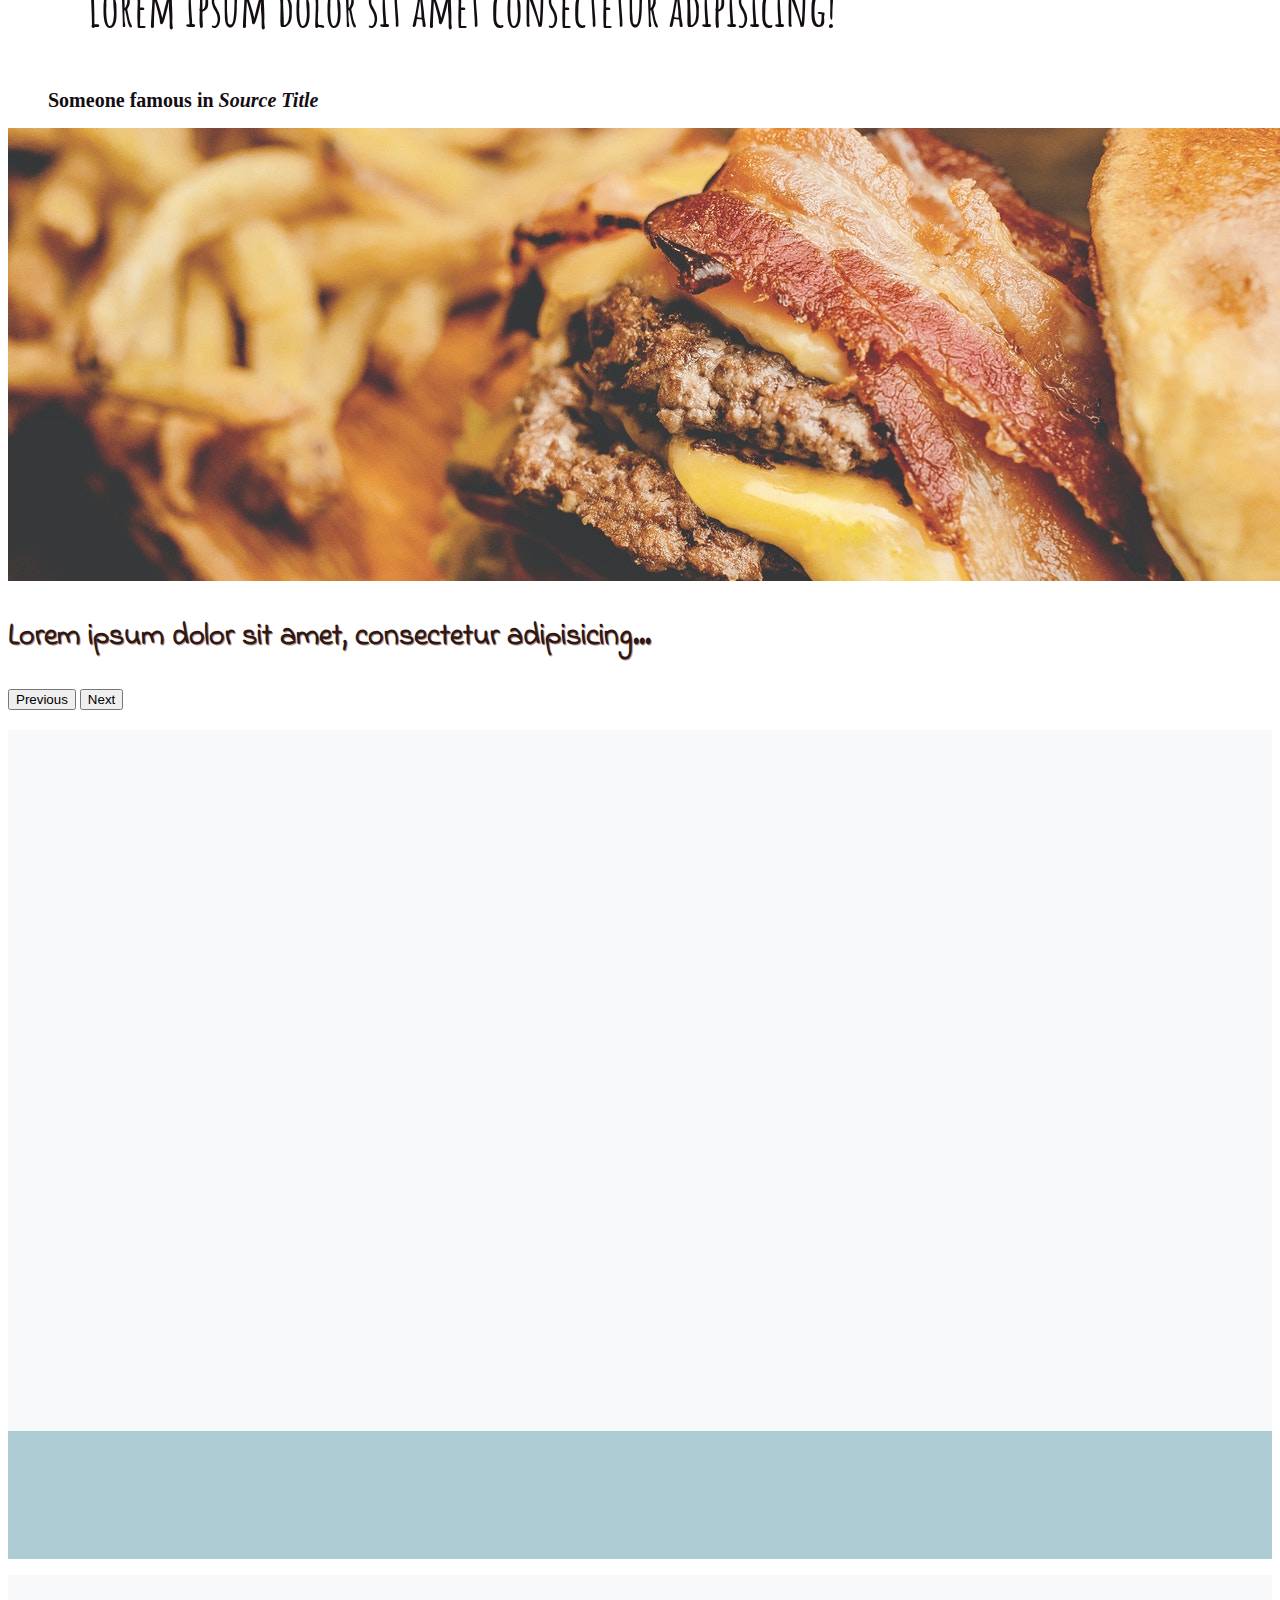
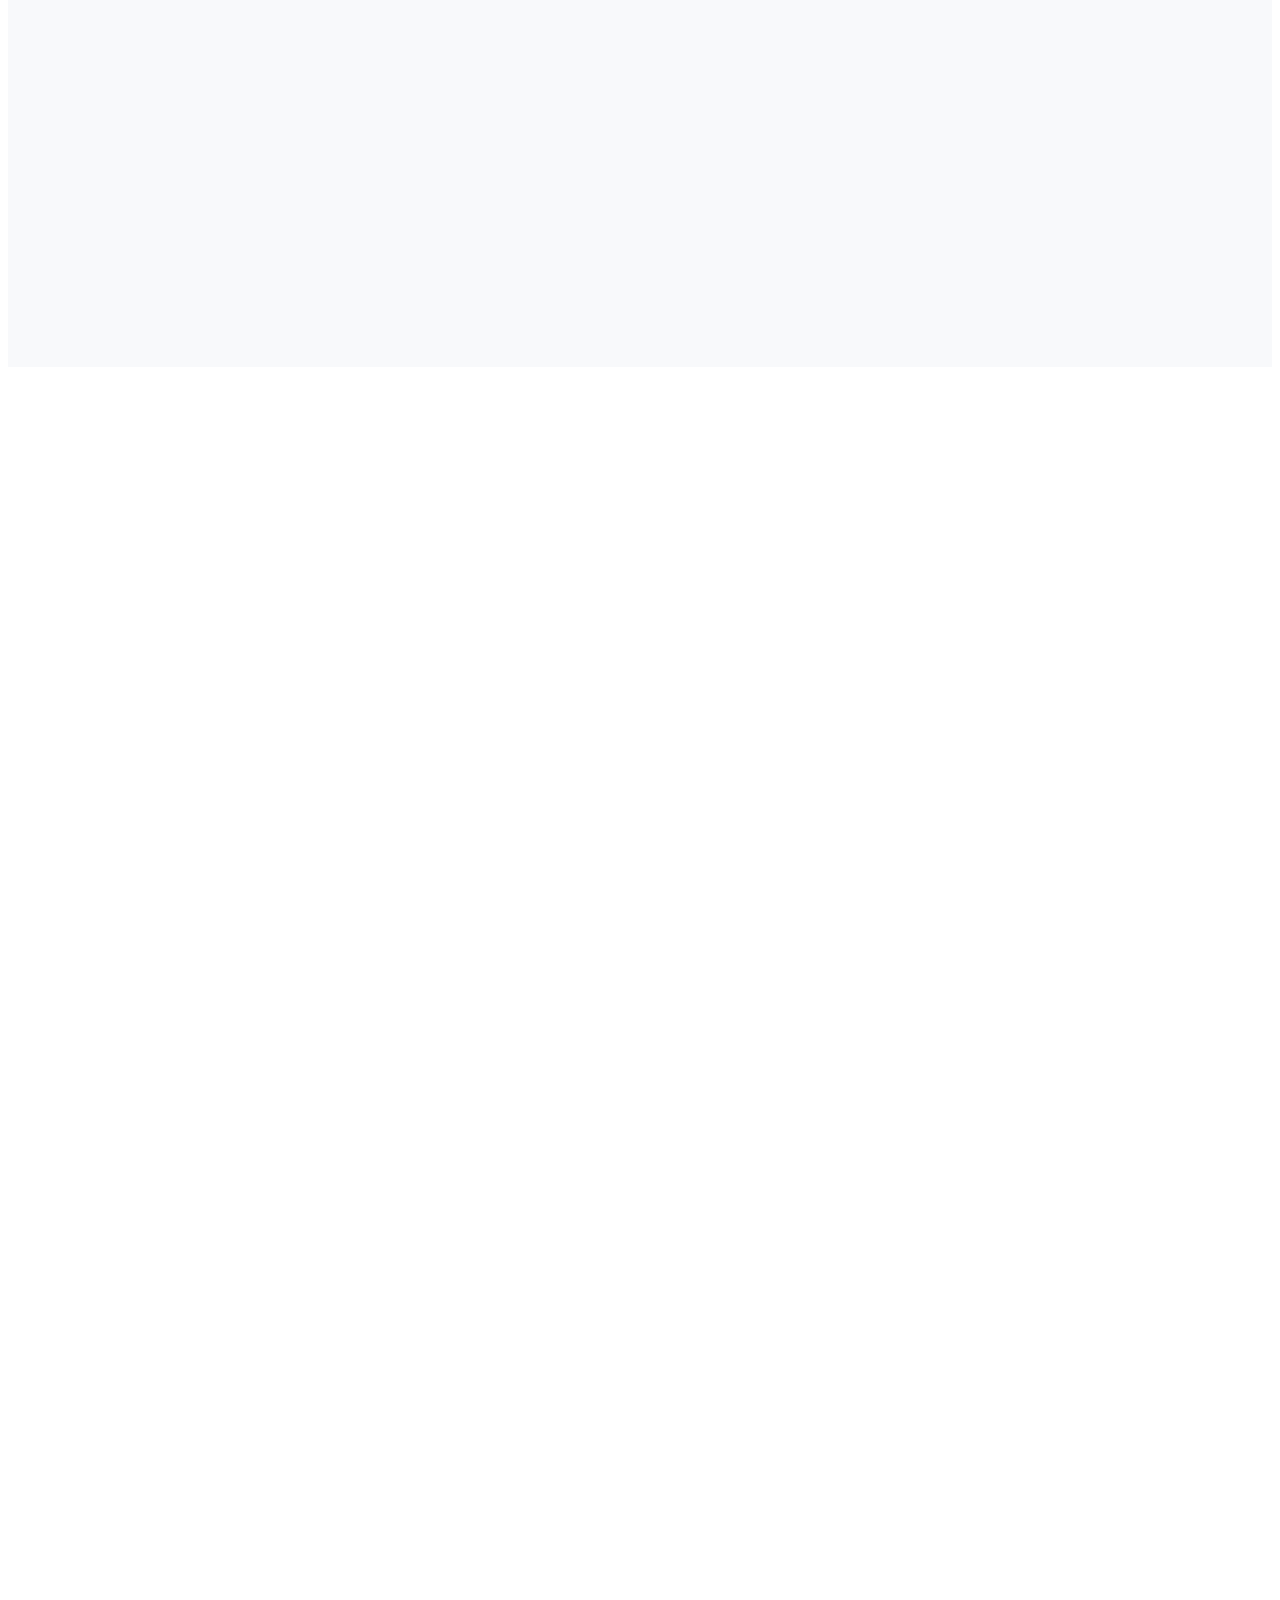
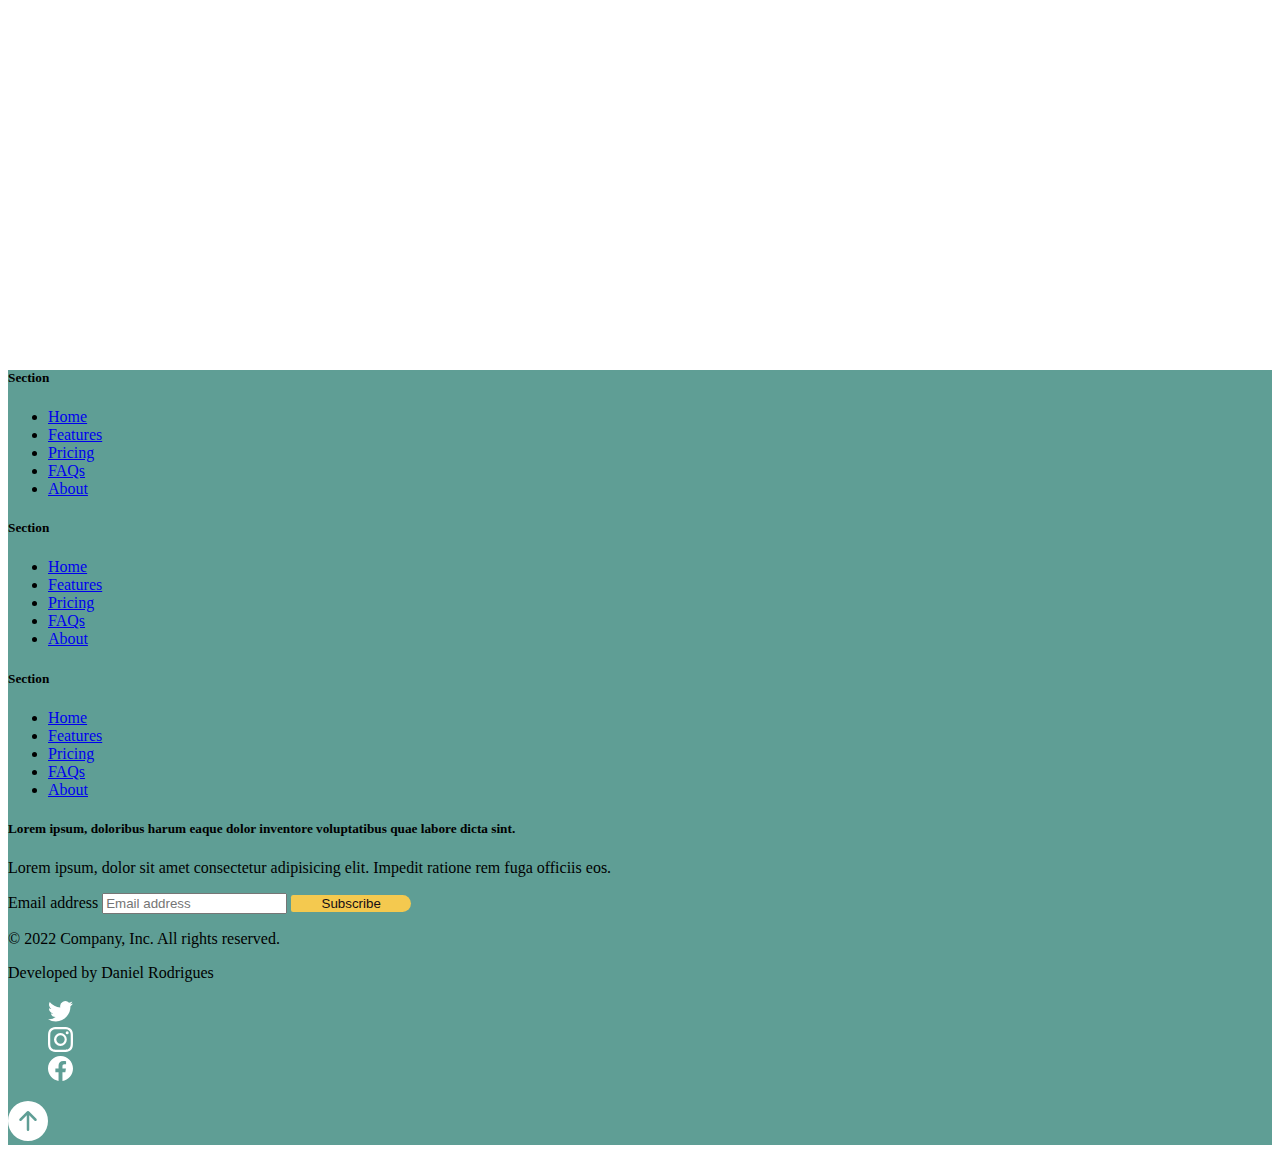
==== commit 9b4d6cbb: "adjustes" ====
--- a/index.html
+++ b/index.html
@@ -1,240 +1,242 @@
 <!DOCTYPE html>
 <html lang="en">
-
-<head>
-  <meta charset="UTF-8">
-  <meta http-equiv="X-UA-Compatible" content="IE=edge">
-  <meta name="viewport" content="width=device-width, initial-scale=1.0">
-  <title>Home</title>
-  <!-- Icon -->
-  <link rel="icon" href="/img/favicon.ico">
-  <!-- Google Fonts-->
-  <link rel="preconnect" href="https://fonts.googleapis.com">
-  <link rel="preconnect" href="https://fonts.gstatic.com" crossorigin>
-  <link href="https://fonts.googleapis.com/css2?family=Amatic+SC:wght@400;700&family=Indie+Flower&display=swap" rel="stylesheet">
-  <!--CSS-->
-  <link rel="stylesheet" href="/css/index.css">
-  <!-- Bootstrap 5 -->
-  <link href="https://cdn.jsdelivr.net/npm/bootstrap@5.0.2/dist/css/bootstrap.min.css" rel="stylesheet" integrity="sha384-EVSTQN3/azprG1Anm3QDgpJLIm9Nao0Yz1ztcQTwFspd3yD65VohhpuuCOmLASjC" crossorigin="anonymous">
-  <!-- Bootstrap Icons -->
-  <link rel="stylesheet" href="https://cdn.jsdelivr.net/npm/bootstrap-icons@1.8.3/font/bootstrap-icons.css">
-  <!--Animate CSS-->
-  <link rel="stylesheet" href="https://cdnjs.cloudflare.com/ajax/libs/animate.css/4.1.1/animate.min.css"/>
-</head>
-
-<body>
-  <!-- Nav -->
-  <nav class="navbar navbar-expand-lg">
-    <div class="container-fluid">
-      <a class="navbar-brand" href="#">
-        <img src="/img/icon/icon-top-food.png" alt="Food" class="logo-nav-color" width="68" height="70">
-      </a>
-      <a class="navbar-brand" href="#">Navbar Scroll</a>
-      <button class="shadow-none navbar-toggler" type="button" data-bs-toggle="collapse" data-bs-target="#navbarScroll" aria-controls="navbarScroll" aria-expanded="false" aria-label="Toggle navigation">
-        <span class="navbar-toggler-icon"></span>
+  <head>
+    <meta charset="UTF-8">
+    <meta http-equiv="X-UA-Compatible" content="IE=edge">
+    <meta name="viewport" content="width=device-width, initial-scale=1.0">
+    <meta name="author" content="Daniel Rodrigues">
+    <title>Home - Bootstrap 5</title>
+    <!-- Icon -->
+    <link rel="icon" href="/img/favicon.ico">
+    <!-- Google Fonts-->
+    <link rel="preconnect" href="https://fonts.googleapis.com">
+    <link rel="preconnect" href="https://fonts.gstatic.com" crossorigin>
+    <link href="https://fonts.googleapis.com/css2?family=Amatic+SC:wght@400;700&family=Indie+Flower&display=swap" rel="stylesheet">
+    <!--CSS-->
+    <link rel="stylesheet" href="/css/index.css">
+    <!-- Bootstrap 5 -->
+    <link href="https://cdn.jsdelivr.net/npm/bootstrap@5.0.2/dist/css/bootstrap.min.css" rel="stylesheet" integrity="sha384-EVSTQN3/azprG1Anm3QDgpJLIm9Nao0Yz1ztcQTwFspd3yD65VohhpuuCOmLASjC" crossorigin="anonymous">
+    <!-- Bootstrap Icons -->
+    <link rel="stylesheet" href="https://cdn.jsdelivr.net/npm/bootstrap-icons@1.8.3/font/bootstrap-icons.css">
+    <!--Animate CSS-->
+    <link rel="stylesheet" href="https://cdnjs.cloudflare.com/ajax/libs/animate.css/4.1.1/animate.min.css"/>
+  </head>
+
+  <body>
+    <!-- Nav -->
+    <nav class="navbar navbar-expand-lg">
+      <div class="container-fluid">
+        <a class="navbar-brand" href="#">
+          <img src="/img/icon/icon-top-food.png" alt="Food" class="logo-nav-color" width="68" height="70">
+        </a>
+        <a class="navbar-brand" href="#">Navbar Scroll</a>
+        <button class="shadow-none navbar-toggler" type="button" data-bs-toggle="collapse" data-bs-target="#navbarScroll" aria-controls="navbarScroll" aria-expanded="false" aria-label="Toggle navigation">
+          <span class="navbar-toggler-icon"></span>
+        </button>
+        <div class="collapse navbar-collapse" id="navbarScroll">
+          <ul class="navbar-nav me-auto my-2 my-lg-0 navbar-nav-scroll" style="--bs-scroll-height: 500px;">
+            <li class="nav-item">
+              <a class="nav-link" aria-current="page" href="#">Home</a>
+            </li>
+            <li class="nav-item">
+              <a class="nav-link" href="#">Link</a>
+            </li>
+            <li class="nav-item dropdown">
+              <a class="nav-link dropdown-toggle" href="#" id="navbarScrollingDropdown" role="button" data-bs-toggle="dropdown" aria-expanded="false">
+                Link
+              </a>
+              <ul class="dropdown-menu" aria-labelledby="navbarScrollingDropdown">
+                <li><a class="dropdown-item" href="#">Something else here</a></li>
+                <li><a class="dropdown-item" href="#">Something else here</a></li>
+                <li><a class="dropdown-item" href="#">Something else here</a></li>
+              </ul>
+            </li>
+          </ul>
+          <form class="d-flex">
+            <input class="form-control me-2" type="search" placeholder="Search" aria-label="Search">
+            <button class="btn-nav" type="submit">Search</button>
+          </form>
+        </div>
+      </div>
+    </nav>
+
+    <!-- Carousel -->
+    <div id="carouselExampleCaptions" class="carousel slide" data-bs-ride="false">
+      <div class="carousel-indicators">
+        <button type="button" data-bs-target="#carouselExampleCaptions" data-bs-slide-to="0" class="active" aria-current="true" aria-label="Slide 1"></button>
+        <button type="button" data-bs-target="#carouselExampleCaptions" data-bs-slide-to="1" aria-label="Slide 2"></button>
+        <button type="button" data-bs-target="#carouselExampleCaptions" data-bs-slide-to="2" aria-label="Slide 3"></button>
+      </div>
+      
+      <div class="carousel-inner">
+        <!-- Slide 1 -->
+        <div class="carousel-item active" data-bs-interval="6000">
+          <img src="/img/food/food-1.jpg" class="d-block w-100 img-carousel" alt="Food-1">
+          <div class="carousel-caption d-none d-md-block text-start text-carousel-1">
+            <p>Lorem ipsum dolor, sit amet consectetur adipisicing?</p>
+            <!-- Animate Css - Button -->
+            <button type="button" class="button-carousel">
+              Button - Click Me!
+            </button>
+          </div>
+        </div>
+        <!-- Slide 2 -->
+        <div class="carousel-item"  data-bs-interval="6000">
+          <img src="/img/food/food-2.jpg" class="d-block w-100 img-carousel" alt="Food-2">        
+          <div class="carousel-caption d-none d-md-block text-carousel-2">
+            <figure class="text-center">
+              <blockquote class="blockquote">
+                <!-- Animate Css - Text/Blockquote -->
+                <p>Lorem ipsum dolor sit amet consectetur adipisicing!</p>
+              </blockquote>
+              <figcaption class="blockquote-footer">
+                Someone famous in <cite title="Source Title">Source Title</cite>
+              </figcaption>
+            </figure>
+          </div>
+        </div>
+        <!-- Slide 3 -->
+        <div class="carousel-item" data-bs-interval="6000">
+          <img src="/img/food/food-3.jpg" class="d-block w-100 img-carousel" alt="Food-3">
+          <div class="carousel-caption d-none d-md-block text-end text-carousel-3">
+            <!-- Animate Css - Text -->
+            <p>Lorem ipsum dolor sit amet, consectetur adipisicing...</p>  
+          </div>
+        </div>
+      </div>
+      <!-- Controls Slide -->
+      <button class="carousel-control-prev" type="button" data-bs-target="#carouselExampleCaptions" data-bs-slide="prev">
+        <span class="carousel-control-prev-icon" aria-hidden="true"></span>
+        <span class="visually-hidden">Previous</span>
       </button>
-      <div class="collapse navbar-collapse" id="navbarScroll">
-        <ul class="navbar-nav me-auto my-2 my-lg-0 navbar-nav-scroll" style="--bs-scroll-height: 500px;">
-          <li class="nav-item">
-            <a class="nav-link" aria-current="page" href="#">Home</a>
-          </li>
-          <li class="nav-item">
-            <a class="nav-link" href="#">Link</a>
-          </li>
-          <li class="nav-item dropdown">
-            <a class="nav-link dropdown-toggle" href="#" id="navbarScrollingDropdown" role="button" data-bs-toggle="dropdown" aria-expanded="false">
-              Link
-            </a>
-            <ul class="dropdown-menu" aria-labelledby="navbarScrollingDropdown">
-              <li><a class="dropdown-item" href="#">Something else here</a></li>
-              <li><a class="dropdown-item" href="#">Something else here</a></li>
-              <li><a class="dropdown-item" href="#">Something else here</a></li>
-            </ul>
-          </li>
-        </ul>
-        <form class="d-flex">
-          <input class="form-control me-2" type="search" placeholder="Search" aria-label="Search">
-          <button class="btn-nav" type="submit">Search</button>
-        </form>
-      </div>
+      <button class="carousel-control-next" type="button" data-bs-target="#carouselExampleCaptions" data-bs-slide="next">
+        <span class="carousel-control-next-icon" aria-hidden="true"></span>
+        <span class="visually-hidden">Next</span>
+      </button>
     </div>
-  </nav>
-
-  <!-- Carousel -->
-  <div id="carouselExampleCaptions" class="carousel slide" data-bs-ride="false">
-    <div class="carousel-indicators">
-      <button type="button" data-bs-target="#carouselExampleCaptions" data-bs-slide-to="0" class="active" aria-current="true" aria-label="Slide 1"></button>
-      <button type="button" data-bs-target="#carouselExampleCaptions" data-bs-slide-to="1" aria-label="Slide 2"></button>
-      <button type="button" data-bs-target="#carouselExampleCaptions" data-bs-slide-to="2" aria-label="Slide 3"></button>
-    </div>
-    <div class="carousel-inner">
-      <div class="carousel-item active" data-bs-interval="8000">
-        <img src="/img/food/food-1.jpg" class="d-block w-100 img-carousel" alt="Food-1">
-        <div class="carousel-caption d-none d-md-block text-start text-carousel-1">
-          <p>Lorem ipsum dolor, sit amet consectetur adipisicing?</p>
-          <!-- Animate Css -->
-          <button type="button" class="button-carousel">
-            Button - Click Me!
-          </button>
-        </div>
-      </div>
-      <div class="carousel-item"  data-bs-interval="8000">
-        <img src="/img/food/food-2.jpg" class="d-block w-100 img-carousel" alt="Food-2">
-        <!-- Animate Css -->
-      </figure>
-      <div class="carousel-caption d-none d-md-block text-carousel-2">
-          <figure class="text-center">
-            <blockquote class="blockquote">
-              <p>Lorem ipsum dolor sit amet consectetur adipisicing!</p>
-            </blockquote>
-            <figcaption class="blockquote-footer">
-              Someone famous in <cite title="Source Title">Source Title</cite>
-            </figcaption>
-        </div>
-      </div>
-      <div class="carousel-item" data-bs-interval="8000">
-        <img src="/img/food/food-3.jpg" class="d-block w-100 img-carousel" alt="Food-3">
-        <!-- Animate Css -->
-        <div class="carousel-caption d-none d-md-block text-end text-carousel-3">
-          <p>Lorem ipsum dolor sit amet, consectetur adipisicing...</p>  
-        </div>
-      </div>
-    </div>
-    <button class="carousel-control-prev" type="button" data-bs-target="#carouselExampleCaptions" data-bs-slide="prev">
-      <span class="carousel-control-prev-icon" aria-hidden="true"></span>
-      <span class="visually-hidden">Previous</span>
-    </button>
-    <button class="carousel-control-next" type="button" data-bs-target="#carouselExampleCaptions" data-bs-slide="next">
-      <span class="carousel-control-next-icon" aria-hidden="true"></span>
-      <span class="visually-hidden">Next</span>
-    </button>
-  </div>
-
-  <main>
-    <!-- Cards -->
-    <!-- Animate Css    animation-column  -->
-    <div class="container-fluid px-4 py-5 bg-color-column" data-anime="left">
-      <h2 class="pb-2 border-bottom">Lorem ipsum dolor sit!</h2>
-      <div class="row g-4 py-5 row-cols-1 row-cols-lg-3">
-        <div class="col d-flex align-items-start">
-          <div class="icon-square bg-light text-dark d-inline-flex align-items-center justify-content-center fs-4 flex-shrink-0 me-3">
-            <img src="/img/icon/icon-knife.png" alt="Knife" class="icon-column-color" width="68" height="70">
-          </div>
-          <div>
-            <h2>Featured title</h2>
-            <p>Lorem ipsum dolor sit amet consectetur adipisicing elit. Aliquam, sit laudantium? Atque, perspiciatis! Perspiciatis veritatis voluptatum aliquam illo recusandae, aspernatur, assumenda ipsum maiores ad quibusdam, atque tenetur laudantium obcaecati ipsam.</p>
-            
-            <a href="#" class="btn btn-warning">
-              Click Me!
-            </a>
-          </div>
-        </div>
-        <div class="col d-flex align-items-start">
-          <div class="icon-square bg-light text-dark d-inline-flex align-items-center justify-content-center fs-4 flex-shrink-0 me-3">
-          <img src="/img/icon/icon-chef.png" alt="Chef" class="icon-column-color" width="68" height="70">
-          </div>
-          <div>
-            <h2>Featured title</h2>
-            <p>Lorem ipsum dolor sit amet consectetur adipisicing elit. Aliquam, sit laudantium? Atque, perspiciatis! Perspiciatis veritatis voluptatum aliquam illo recusandae, aspernatur, assumenda ipsum maiores ad quibusdam, atque tenetur laudantium obcaecati ipsam.</p>
-            <a href="#" class="btn btn-warning">
-              Click Me!
-            </a>
-          </div>
-        </div>
-        <div class="col d-flex align-items-start">
-          <div class="icon-square bg-light text-dark d-inline-flex align-items-center justify-content-center fs-4 flex-shrink-0 me-3">
-            <img src="/img/icon/icon-cocktail.png" alt="Cocktail" class="icon-column-color" width="68" height="70">
-          </div>
-          <div>
-            <h2>Featured title</h2>
-            <p>Lorem ipsum dolor sit amet consectetur adipisicing elit. Aliquam, sit laudantium? Atque, perspiciatis! Perspiciatis veritatis voluptatum aliquam illo recusandae, aspernatur, assumenda ipsum maiores ad quibusdam, atque tenetur laudantium obcaecati ipsam.</p>
-            <a href="#" class="btn btn-warning">
-              Click Me!
-            </a>
-          </div>
-        </div>
-      </div>
-    </div>
-
-    <section class="py-5 text-center container-fluid section-bg">
-      <div class="row py-lg-5" data-anime="up">
-        <div class="col-lg-6 col-md-8 mx-auto">
-          <h1 class="fw-light">Lorem ipsum dolor sit amet consectetur, adipisicing.</h1>
-          <p class="lead text-muted">Lorem ipsum dolor, sit amet consectetur adipisicing elit. Possimus et consequatur, quae ipsam at exercitationem corrupti reiciendis. Fugit, fuga delectus sapiente itaque officia recusandae saepe, temporibus alias pariatur ab sed!</p>
-          <p>
-            <a href="#" class="btn btn-primary my-2">Primary Action - Click-Me</a>
-            <a href="#" class="btn btn-secondary my-2">Secondary Action - Click-me</a>
-          </p>
-        </div>
-      </div>
-    </section>
-
-    <div class="album py-5 bg-light">
+
+    <main class="bg-color-card-section">
+      <!-- Cards Columns - Animate data-anime (Js-Vanilla) -->
+      <div class="container px-4 py-5 bg-color-column" data-anime="left">
+        <h2 class="pb-2 border-bottom">Lorem ipsum dolor sit!</h2>
+        <div class="row g-4 py-5 row-cols-1 row-cols-lg-3">
+          <!-- Card 1 -->
+          <div class="col d-flex align-items-start">
+            <div class="icon-square bg-light text-dark d-inline-flex align-items-center justify-content-center fs-4 flex-shrink-0 me-3">
+              <img src="/img/icon/icon-knife.png" alt="Knife" class="icon-column-color" width="68" height="70">
+            </div>
+            <div>
+              <h2>Featured title</h2>
+              <p>Lorem ipsum dolor sit amet consectetur adipisicing elit. Aliquam, sit laudantium? Atque, perspiciatis! Perspiciatis veritatis voluptatum aliquam illo recusandae, aspernatur, assumenda ipsum maiores ad quibusdam, atque tenetur laudantium obcaecati ipsam.</p>
+              <a href="#" class="btn btn-warning">
+                Click Me!
+              </a>
+            </div>
+          </div>
+          <!-- Card 2 -->
+          <div class="col d-flex align-items-start">
+            <div class="icon-square bg-light text-dark d-inline-flex align-items-center justify-content-center fs-4 flex-shrink-0 me-3">
+            <img src="/img/icon/icon-chef.png" alt="Chef" class="icon-column-color" width="68" height="70">
+            </div>
+            <div>
+              <h2>Featured title</h2>
+              <p>Lorem ipsum dolor sit amet consectetur adipisicing elit. Aliquam, sit laudantium? Atque, perspiciatis! Perspiciatis veritatis voluptatum aliquam illo recusandae, aspernatur, assumenda ipsum maiores ad quibusdam, atque tenetur laudantium obcaecati ipsam.</p>
+              <a href="#" class="btn btn-warning">
+                Click Me!
+              </a>
+            </div>
+          </div>
+          <!-- Card 3 -->
+          <div class="col d-flex align-items-start">
+            <div class="icon-square bg-light text-dark d-inline-flex align-items-center justify-content-center fs-4 flex-shrink-0 me-3">
+              <img src="/img/icon/icon-cocktail.png" alt="Cocktail" class="icon-column-color" width="68" height="70">
+            </div>
+            <div>
+              <h2>Featured title</h2>
+              <p>Lorem ipsum dolor sit amet consectetur adipisicing elit. Aliquam, sit laudantium? Atque, perspiciatis! Perspiciatis veritatis voluptatum aliquam illo recusandae, aspernatur, assumenda ipsum maiores ad quibusdam, atque tenetur laudantium obcaecati ipsam.</p>
+              <a href="#" class="btn btn-warning">
+                Click Me!
+              </a>
+            </div>
+          </div>
+        </div>
+      </div>
+      
+      <section class="py-5 text-center container-fluid section-bg">
+        <div class="row py-lg-5" data-anime="up">
+          <div class="col-lg-6 col-md-8 mx-auto">
+            <h1 class="fw-light">Lorem ipsum dolor sit amet consectetur, adipisicing.</h1>
+            <p class="lead text-muted">Lorem ipsum dolor, sit amet consectetur adipisicing elit. Possimus et consequatur, quae ipsam at exercitationem corrupti reiciendis. Fugit, fuga delectus sapiente itaque officia recusandae saepe, temporibus alias pariatur ab sed!</p>
+            <p>
+              <a href="#" class="btn btn-primary my-2">Primary Action - Click-Me</a>
+              <a href="#" class="btn btn-secondary my-2">Secondary Action - Click-me</a>
+            </p>
+          </div>
+        </div>
+      </section>
+    </main>
+
+    <!-- Card-Images -->
+    <section class="album py-5 container-fluid bg-color-card-section">
       <div class="container">
-
         <div class="row row-cols-1 row-cols-sm-2 row-cols-md-3 g-3">
           <div class="col" data-anime="left">
             <div class="card shadow-sm">
               <img src="https://images.pexels.com/photos/4877842/pexels-photo-4877842.jpeg?auto=compress&cs=tinysrgb&w=600&lazy=load" alt="Restaurant">
-
-              <div class="card-body">
-                <p class="card-text">This is a wider card with supporting text below as a natural lead-in to additional content. This content is a little bit longer.</p>
+              <div class="card-body">
+                <p class="card-text">Lorem, ipsum dolor sit amet consectetur adipisicing.</p>
               </div>
             </div>
           </div>
           <div class="col" data-anime="up">
             <div class="card shadow-sm">
               <img src="https://images.pexels.com/photos/6213687/pexels-photo-6213687.jpeg?auto=compress&cs=tinysrgb&w=600&lazy=load" alt="Restaurant">
-
-              <div class="card-body">
-                <p class="card-text">This is a wider card with supporting text below as a natural lead-in to additional content. This content is a little bit longer.</p>
+              <div class="card-body">
+                <p class="card-text">Lorem, ipsum dolor sit amet consectetur adipisicing.</p>
               </div>
             </div>
           </div>
           <div class="col" data-anime="right">
             <div class="card shadow-sm">
               <img src="https://images.pexels.com/photos/2878741/pexels-photo-2878741.jpeg?auto=compress&cs=tinysrgb&w=600&lazy=load" alt="Restaurant">
-
-              <div class="card-body">
-                <p class="card-text">This is a wider card with supporting text below as a natural lead-in to additional content. This content is a little bit longer.</p>
-              </div>
-            </div>
-          </div>
-
+              <div class="card-body">
+                <p class="card-text">Lorem, ipsum dolor sit amet consectetur adipisicing.</p>
+              </div>
+            </div>
+          </div>
           <div class="col" data-anime="left">
             <div class="card shadow-sm">
               <img src="https://images.pexels.com/photos/2403391/pexels-photo-2403391.jpeg?auto=compress&cs=tinysrgb&w=1260&h=750&dpr=1" alt="Restaurant">
-
-              <div class="card-body">
-                <p class="card-text">This is a wider card with supporting text below as a natural lead-in to additional content. This content is a little bit longer.</p>
+              <div class="card-body">
+                <p class="card-text">Lorem, ipsum dolor sit amet consectetur adipisicing.</p>
               </div>
             </div>
           </div>
           <div class="col" data-anime="up">
             <div class="card shadow-sm">
               <img src="https://images.pexels.com/photos/3434523/pexels-photo-3434523.jpeg?auto=compress&cs=tinysrgb&w=600&lazy=load" alt="Restaurant">
-
-              <div class="card-body">
-                <p class="card-text">This is a wider card with supporting text below as a natural lead-in to additional content. This content is a little bit longer.</p>
+              <div class="card-body">
+                <p class="card-text">Lorem, ipsum dolor sit amet consectetur adipisicing.</p>
               </div>
             </div>
           </div>
           <div class="col" data-anime="right">
             <div class="card shadow-sm">
               <img src="https://images.pexels.com/photos/6150926/pexels-photo-6150926.jpeg?auto=compress&cs=tinysrgb&w=600&lazy=load" alt="Restaurant">
-
-              <div class="card-body">
-                <p class="card-text">This is a wider card with supporting text below as a natural lead-in to additional content. This content is a little bit longer.</p>
-              </div>
-            </div>
-          </div>
-        </div>
-      </div>
-    </div>
-    
+              <div class="card-body">
+                <p class="card-text">Lorem, ipsum dolor sit amet consectetur adipisicing.</p>
+              </div>
+            </div>
+          </div>
+        </div>
+      </div>
+    </section>
+    <div></div>
+
+    <!-- Aside-Jumbotron -->
     <div class="container mt-5">
       <div class="row">
-        <div class="col-sm-4" data-anime="left">
+        <aside class="col-sm-4" data-anime="left">
           <h2>Lorem ipsum dolor sit amet consectetur adipisicing elit.</h2>
           <h5>Lorem ipsum dolor </h5>
           <div>
@@ -258,7 +260,7 @@
             </li>
           </ul>
           <hr class="d-sm-none">
-        </div>
+        </aside>
 
         <div class="col-sm-8" data-anime="right">
           <div class="mb-4 p-5 text-white bg-yellow-jumbotron rounded-3">
@@ -269,7 +271,7 @@
 
           <div class="row coment-bottom">
             <h4>SOME TITLE</h4>
-            <h5>Title description, Feb, 12, 2020</h5>
+            <h5>Title description, Feb, 12, 2022</h5>
             <div class="col-sm-4">
               <img class="rounded-circle img-fluid mx-auto d-block" width="150" height="150" src="/img/face/face-1.jpg" alt="Face">
             </div>
@@ -281,7 +283,7 @@
           
           <div class="row coment-bottom">
             <h4>SOME TITLE</h4>
-            <h5>Title description, Feb, 12, 2020</h5>
+            <h5>Title description, Mar, 20, 2020</h5>
             <div class="col-sm-4">
               <img class="rounded-circle img-fluid mx-auto d-block" width="150" height="150" src="/img/face/face-2.jpg" alt="Face">
             </div>
@@ -293,7 +295,7 @@
 
           <div class="row coment-bottom">
             <h4>SOME TITLE</h4>
-            <h5>Title description, Feb, 12, 2020</h5>
+            <h5>Title description, Apr, 12, 2019</h5>
             <div class="col-sm-4">
               <img class="rounded-circle img-fluid mx-auto d-block" width="150" height="150" src="/img/face/face-3.jpg" alt="Face">
             </div>
@@ -303,98 +305,98 @@
             </div>
           </div>
         </div>
+      </div>
     </div>
-  </main>
-
-  <!-- Footer -->
-  <footer class="footer-bg text-white">
-    <div class="container">
-      <footer class="py-5">
-        <div class="row">
-          <div class="col-6 col-md-2 mb-3">
-            <h5>Section</h5>
-            <ul class="nav flex-column">
-              <li class="nav-item mb-2"><a href="#" class="nav-link p-0 text-white">Home</a></li>
-              <li class="nav-item mb-2"><a href="#" class="nav-link p-0 text-white">Features</a></li>
-              <li class="nav-item mb-2"><a href="#" class="nav-link p-0 text-white">Pricing</a></li>
-              <li class="nav-item mb-2"><a href="#" class="nav-link p-0 text-white">FAQs</a></li>
-              <li class="nav-item mb-2"><a href="#" class="nav-link p-0 text-white">About</a></li>
-            </ul>
-          </div>
-    
-          <div class="col-6 col-md-2 mb-3">
-            <h5>Section</h5>
-            <ul class="nav flex-column">
-              <li class="nav-item mb-2"><a href="#" class="nav-link p-0 text-white">Home</a></li>
-              <li class="nav-item mb-2"><a href="#" class="nav-link p-0 text-white">Features</a></li>
-              <li class="nav-item mb-2"><a href="#" class="nav-link p-0 text-white">Pricing</a></li>
-              <li class="nav-item mb-2"><a href="#" class="nav-link p-0 text-white">FAQs</a></li>
-              <li class="nav-item mb-2"><a href="#" class="nav-link p-0 text-white">About</a></li>
-            </ul>
-          </div>
-    
-          <div class="col-6 col-md-2 mb-3">
-            <h5>Section</h5>
-            <ul class="nav flex-column">
-              <li class="nav-item mb-2"><a href="#" class="nav-link p-0 text-white">Home</a></li>
-              <li class="nav-item mb-2"><a href="#" class="nav-link p-0 text-white">Features</a></li>
-              <li class="nav-item mb-2"><a href="#" class="nav-link p-0 text-white">Pricing</a></li>
-              <li class="nav-item mb-2"><a href="#" class="nav-link p-0 text-white">FAQs</a></li>
-              <li class="nav-item mb-2"><a href="#" class="nav-link p-0 text-white">About</a></li>
-            </ul>
-          </div>
-    
-          <div class="col-md-5 offset-md-1 mb-3">
-            <form>
-              <h5>Lorem ipsum, doloribus harum eaque dolor inventore voluptatibus quae labore dicta sint.</h5>
-              <p>Lorem ipsum, dolor sit amet consectetur adipisicing elit. Impedit ratione rem fuga officiis eos.</p>
-              <div class="d-flex flex-column flex-sm-row w-100 gap-2">
-                <label for="newsletter1" class="visually-hidden">Email address</label>
-                <input id="newsletter1" type="text" class="form-control" placeholder="Email address">
-                <button class="btn-footer" type="button">Subscribe</button>
-              </div>
-            </form>
-          </div>
-        </div>
-        
-        <div class="d-flex flex-column flex-sm-row justify-content-between py-4 my-4 border-top">
-          <p>&copy; 2022 Company, Inc. All rights reserved.</p>          
-          <div class="d-flex"><p>Developed by Daniel Rodrigues</p></div>
-          <ul class="d-flex list-unstyled">
-              <li class="ms-3" style="list-style-type:none;">
-                <a href="#">
-                  <svg xmlns="http://www.w3.org/2000/svg" width="25" height="25" fill="white" viewBox="0 0 16 16">
-                    <path d="M5.026 15c6.038 0 9.341-5.003 9.341-9.334 0-.14 0-.282-.006-.422A6.685 6.685 0 0 0 16 3.542a6.658 6.658 0 0 1-1.889.518 3.301 3.301 0 0 0 1.447-1.817 6.533 6.533 0 0 1-2.087.793A3.286 3.286 0 0 0 7.875 6.03a9.325 9.325 0 0 1-6.767-3.429 3.289 3.289 0 0 0 1.018 4.382A3.323 3.323 0 0 1 .64 6.575v.045a3.288 3.288 0 0 0 2.632 3.218 3.203 3.203 0 0 1-.865.115 3.23 3.23 0 0 1-.614-.057 3.283 3.283 0 0 0 3.067 2.277A6.588 6.588 0 0 1 .78 13.58a6.32 6.32 0 0 1-.78-.045A9.344 9.344 0 0 0 5.026 15z"/>
-                  </svg>
-                </a>  
-              </li>
-              <li class="ms-3" style="list-style-type:none">
-                <a href="#">
-                  <svg xmlns="http://www.w3.org/2000/svg" width="25" height="25" fill="white" viewBox="0 0 16 16">
-                    <path d="M8 0C5.829 0 5.556.01 4.703.048 3.85.088 3.269.222 2.76.42a3.917 3.917 0 0 0-1.417.923A3.927 3.927 0 0 0 .42 2.76C.222 3.268.087 3.85.048 4.7.01 5.555 0 5.827 0 8.001c0 2.172.01 2.444.048 3.297.04.852.174 1.433.372 1.942.205.526.478.972.923 1.417.444.445.89.719 1.416.923.51.198 1.09.333 1.942.372C5.555 15.99 5.827 16 8 16s2.444-.01 3.298-.048c.851-.04 1.434-.174 1.943-.372a3.916 3.916 0 0 0 1.416-.923c.445-.445.718-.891.923-1.417.197-.509.332-1.09.372-1.942C15.99 10.445 16 10.173 16 8s-.01-2.445-.048-3.299c-.04-.851-.175-1.433-.372-1.941a3.926 3.926 0 0 0-.923-1.417A3.911 3.911 0 0 0 13.24.42c-.51-.198-1.092-.333-1.943-.372C10.443.01 10.172 0 7.998 0h.003zm-.717 1.442h.718c2.136 0 2.389.007 3.232.046.78.035 1.204.166 1.486.275.373.145.64.319.92.599.28.28.453.546.598.92.11.281.24.705.275 1.485.039.843.047 1.096.047 3.231s-.008 2.389-.047 3.232c-.035.78-.166 1.203-.275 1.485a2.47 2.47 0 0 1-.599.919c-.28.28-.546.453-.92.598-.28.11-.704.24-1.485.276-.843.038-1.096.047-3.232.047s-2.39-.009-3.233-.047c-.78-.036-1.203-.166-1.485-.276a2.478 2.478 0 0 1-.92-.598 2.48 2.48 0 0 1-.6-.92c-.109-.281-.24-.705-.275-1.485-.038-.843-.046-1.096-.046-3.233 0-2.136.008-2.388.046-3.231.036-.78.166-1.204.276-1.486.145-.373.319-.64.599-.92.28-.28.546-.453.92-.598.282-.11.705-.24 1.485-.276.738-.034 1.024-.044 2.515-.045v.002zm4.988 1.328a.96.96 0 1 0 0 1.92.96.96 0 0 0 0-1.92zm-4.27 1.122a4.109 4.109 0 1 0 0 8.217 4.109 4.109 0 0 0 0-8.217zm0 1.441a2.667 2.667 0 1 1 0 5.334 2.667 2.667 0 0 1 0-5.334z"/>
-                  </svg>
-                </a>  
-              </li>
-              <li class="ms-3" style="list-style-type:none">
-                <a href="#">
-                  <svg xmlns="http://www.w3.org/2000/svg" width="25" height="25" fill="white" viewBox="0 0 16 16">
-                    <path d="M16 8.049c0-4.446-3.582-8.05-8-8.05C3.58 0-.002 3.603-.002 8.05c0 4.017 2.926 7.347 6.75 7.951v-5.625h-2.03V8.05H6.75V6.275c0-2.017 1.195-3.131 3.022-3.131.876 0 1.791.157 1.791.157v1.98h-1.009c-.993 0-1.303.621-1.303 1.258v1.51h2.218l-.354 2.326H9.25V16c3.824-.604 6.75-3.934 6.75-7.951z"/>
-                  </svg>
-                </a>  
-              </li>
-            </ul>
-        </div>
-        <div class="d-flex justify-content-start">
-          <a href="#"><svg xmlns="http://www.w3.org/2000/svg" width="40" height="40" fill="white" class="bi bi-arrow-up-circle-fill" viewBox="0 0 16 16">
-            <path d="M16 8A8 8 0 1 0 0 8a8 8 0 0 0 16 0zm-7.5 3.5a.5.5 0 0 1-1 0V5.707L5.354 7.854a.5.5 0 1 1-.708-.708l3-3a.5.5 0 0 1 .708 0l3 3a.5.5 0 0 1-.708.708L8.5 5.707V11.5z"/>
-          </svg></a>
-        </div>
-    </div>
-  </footer>
-
-  <!-- JS Vanilla -->
-  <script src="/js/script.js"></script>
-  <!-- Bootstrap 5 -->
-  <script src="https://cdn.jsdelivr.net/npm/bootstrap@5.0.2/dist/js/bootstrap.bundle.min.js" integrity="sha384-MrcW6ZMFYlzcLA8Nl+NtUVF0sA7MsXsP1UyJoMp4YLEuNSfAP+JcXn/tWtIaxVXM" crossorigin="anonymous"></script>  
-</body>
+
+    <!-- Footer -->
+    <footer class="footer-bg text-white">
+      <div class="container">
+        <footer class="py-5">
+          <div class="row">
+            <div class="col-6 col-md-2 mb-3">
+              <h5>Section</h5>
+              <ul class="nav flex-column">
+                <li class="nav-item mb-2"><a href="#" class="nav-link p-0 text-white">Home</a></li>
+                <li class="nav-item mb-2"><a href="#" class="nav-link p-0 text-white">Features</a></li>
+                <li class="nav-item mb-2"><a href="#" class="nav-link p-0 text-white">Pricing</a></li>
+                <li class="nav-item mb-2"><a href="#" class="nav-link p-0 text-white">FAQs</a></li>
+                <li class="nav-item mb-2"><a href="#" class="nav-link p-0 text-white">About</a></li>
+              </ul>
+            </div>
+      
+            <div class="col-6 col-md-2 mb-3">
+              <h5>Section</h5>
+              <ul class="nav flex-column">
+                <li class="nav-item mb-2"><a href="#" class="nav-link p-0 text-white">Home</a></li>
+                <li class="nav-item mb-2"><a href="#" class="nav-link p-0 text-white">Features</a></li>
+                <li class="nav-item mb-2"><a href="#" class="nav-link p-0 text-white">Pricing</a></li>
+                <li class="nav-item mb-2"><a href="#" class="nav-link p-0 text-white">FAQs</a></li>
+                <li class="nav-item mb-2"><a href="#" class="nav-link p-0 text-white">About</a></li>
+              </ul>
+            </div>
+      
+            <div class="col-6 col-md-2 mb-3">
+              <h5>Section</h5>
+              <ul class="nav flex-column">
+                <li class="nav-item mb-2"><a href="#" class="nav-link p-0 text-white">Home</a></li>
+                <li class="nav-item mb-2"><a href="#" class="nav-link p-0 text-white">Features</a></li>
+                <li class="nav-item mb-2"><a href="#" class="nav-link p-0 text-white">Pricing</a></li>
+                <li class="nav-item mb-2"><a href="#" class="nav-link p-0 text-white">FAQs</a></li>
+                <li class="nav-item mb-2"><a href="#" class="nav-link p-0 text-white">About</a></li>
+              </ul>
+            </div>
+      
+            <div class="col-md-5 offset-md-1 mb-3">
+              <form>
+                <h5>Lorem ipsum, doloribus harum eaque dolor inventore voluptatibus quae labore dicta sint.</h5>
+                <p>Lorem ipsum, dolor sit amet consectetur adipisicing elit. Impedit ratione rem fuga officiis eos.</p>
+                <div class="d-flex flex-column flex-sm-row w-100 gap-2">
+                  <label for="newsletter1" class="visually-hidden">Email address</label>
+                  <input id="newsletter1" type="text" class="form-control" placeholder="Email address">
+                  <button class="btn-footer" type="button">Subscribe</button>
+                </div>
+              </form>
+            </div>
+          </div>
+          
+          <div class="d-flex flex-column flex-sm-row justify-content-between py-4 my-4 border-top">
+            <p>&copy; 2022 Company, Inc. All rights reserved.</p>          
+            <div class="d-flex"><p>Developed by Daniel Rodrigues</p></div>
+            <ul class="d-flex list-unstyled">
+                <li class="ms-3" style="list-style-type:none;">
+                  <a href="#">
+                    <svg xmlns="http://www.w3.org/2000/svg" width="25" height="25" fill="white" viewBox="0 0 16 16">
+                      <path d="M5.026 15c6.038 0 9.341-5.003 9.341-9.334 0-.14 0-.282-.006-.422A6.685 6.685 0 0 0 16 3.542a6.658 6.658 0 0 1-1.889.518 3.301 3.301 0 0 0 1.447-1.817 6.533 6.533 0 0 1-2.087.793A3.286 3.286 0 0 0 7.875 6.03a9.325 9.325 0 0 1-6.767-3.429 3.289 3.289 0 0 0 1.018 4.382A3.323 3.323 0 0 1 .64 6.575v.045a3.288 3.288 0 0 0 2.632 3.218 3.203 3.203 0 0 1-.865.115 3.23 3.23 0 0 1-.614-.057 3.283 3.283 0 0 0 3.067 2.277A6.588 6.588 0 0 1 .78 13.58a6.32 6.32 0 0 1-.78-.045A9.344 9.344 0 0 0 5.026 15z"/>
+                    </svg>
+                  </a>  
+                </li>
+                <li class="ms-3" style="list-style-type:none">
+                  <a href="#">
+                    <svg xmlns="http://www.w3.org/2000/svg" width="25" height="25" fill="white" viewBox="0 0 16 16">
+                      <path d="M8 0C5.829 0 5.556.01 4.703.048 3.85.088 3.269.222 2.76.42a3.917 3.917 0 0 0-1.417.923A3.927 3.927 0 0 0 .42 2.76C.222 3.268.087 3.85.048 4.7.01 5.555 0 5.827 0 8.001c0 2.172.01 2.444.048 3.297.04.852.174 1.433.372 1.942.205.526.478.972.923 1.417.444.445.89.719 1.416.923.51.198 1.09.333 1.942.372C5.555 15.99 5.827 16 8 16s2.444-.01 3.298-.048c.851-.04 1.434-.174 1.943-.372a3.916 3.916 0 0 0 1.416-.923c.445-.445.718-.891.923-1.417.197-.509.332-1.09.372-1.942C15.99 10.445 16 10.173 16 8s-.01-2.445-.048-3.299c-.04-.851-.175-1.433-.372-1.941a3.926 3.926 0 0 0-.923-1.417A3.911 3.911 0 0 0 13.24.42c-.51-.198-1.092-.333-1.943-.372C10.443.01 10.172 0 7.998 0h.003zm-.717 1.442h.718c2.136 0 2.389.007 3.232.046.78.035 1.204.166 1.486.275.373.145.64.319.92.599.28.28.453.546.598.92.11.281.24.705.275 1.485.039.843.047 1.096.047 3.231s-.008 2.389-.047 3.232c-.035.78-.166 1.203-.275 1.485a2.47 2.47 0 0 1-.599.919c-.28.28-.546.453-.92.598-.28.11-.704.24-1.485.276-.843.038-1.096.047-3.232.047s-2.39-.009-3.233-.047c-.78-.036-1.203-.166-1.485-.276a2.478 2.478 0 0 1-.92-.598 2.48 2.48 0 0 1-.6-.92c-.109-.281-.24-.705-.275-1.485-.038-.843-.046-1.096-.046-3.233 0-2.136.008-2.388.046-3.231.036-.78.166-1.204.276-1.486.145-.373.319-.64.599-.92.28-.28.546-.453.92-.598.282-.11.705-.24 1.485-.276.738-.034 1.024-.044 2.515-.045v.002zm4.988 1.328a.96.96 0 1 0 0 1.92.96.96 0 0 0 0-1.92zm-4.27 1.122a4.109 4.109 0 1 0 0 8.217 4.109 4.109 0 0 0 0-8.217zm0 1.441a2.667 2.667 0 1 1 0 5.334 2.667 2.667 0 0 1 0-5.334z"/>
+                    </svg>
+                  </a>  
+                </li>
+                <li class="ms-3" style="list-style-type:none">
+                  <a href="#">
+                    <svg xmlns="http://www.w3.org/2000/svg" width="25" height="25" fill="white" viewBox="0 0 16 16">
+                      <path d="M16 8.049c0-4.446-3.582-8.05-8-8.05C3.58 0-.002 3.603-.002 8.05c0 4.017 2.926 7.347 6.75 7.951v-5.625h-2.03V8.05H6.75V6.275c0-2.017 1.195-3.131 3.022-3.131.876 0 1.791.157 1.791.157v1.98h-1.009c-.993 0-1.303.621-1.303 1.258v1.51h2.218l-.354 2.326H9.25V16c3.824-.604 6.75-3.934 6.75-7.951z"/>
+                    </svg>
+                  </a>  
+                </li>
+              </ul>
+          </div>
+          <div class="d-flex justify-content-start">
+            <a href="#"><svg xmlns="http://www.w3.org/2000/svg" width="40" height="40" fill="white" class="bi bi-arrow-up-circle-fill" viewBox="0 0 16 16">
+              <path d="M16 8A8 8 0 1 0 0 8a8 8 0 0 0 16 0zm-7.5 3.5a.5.5 0 0 1-1 0V5.707L5.354 7.854a.5.5 0 1 1-.708-.708l3-3a.5.5 0 0 1 .708 0l3 3a.5.5 0 0 1-.708.708L8.5 5.707V11.5z"/>
+            </svg></a>
+          </div>
+      </div>
+    </footer>
+
+    <!-- JS Vanilla -->
+    <script src="/js/script.js"></script>
+    <!-- Bootstrap 5 -->
+    <script src="https://cdn.jsdelivr.net/npm/bootstrap@5.0.2/dist/js/bootstrap.bundle.min.js" integrity="sha384-MrcW6ZMFYlzcLA8Nl+NtUVF0sA7MsXsP1UyJoMp4YLEuNSfAP+JcXn/tWtIaxVXM" crossorigin="anonymous"></script>  
+  </body>
 </html>--- a/css/index.css
+++ b/css/index.css
@@ -153,7 +153,7 @@
 } 
 
 /* Columns */
-.bg-color-column {
+.bg-color-card-section {
   background-color: #f8f9fb;
 
 }
@@ -225,3 +225,11 @@
   opacity: 1;
   transform: translate3d(0px, 0px, 0px);
 }
+
+@media screen and (max-width: 600px) {
+  .slide {display: none;}
+}
+
+html {
+  scroll-behavior: smooth;
+}